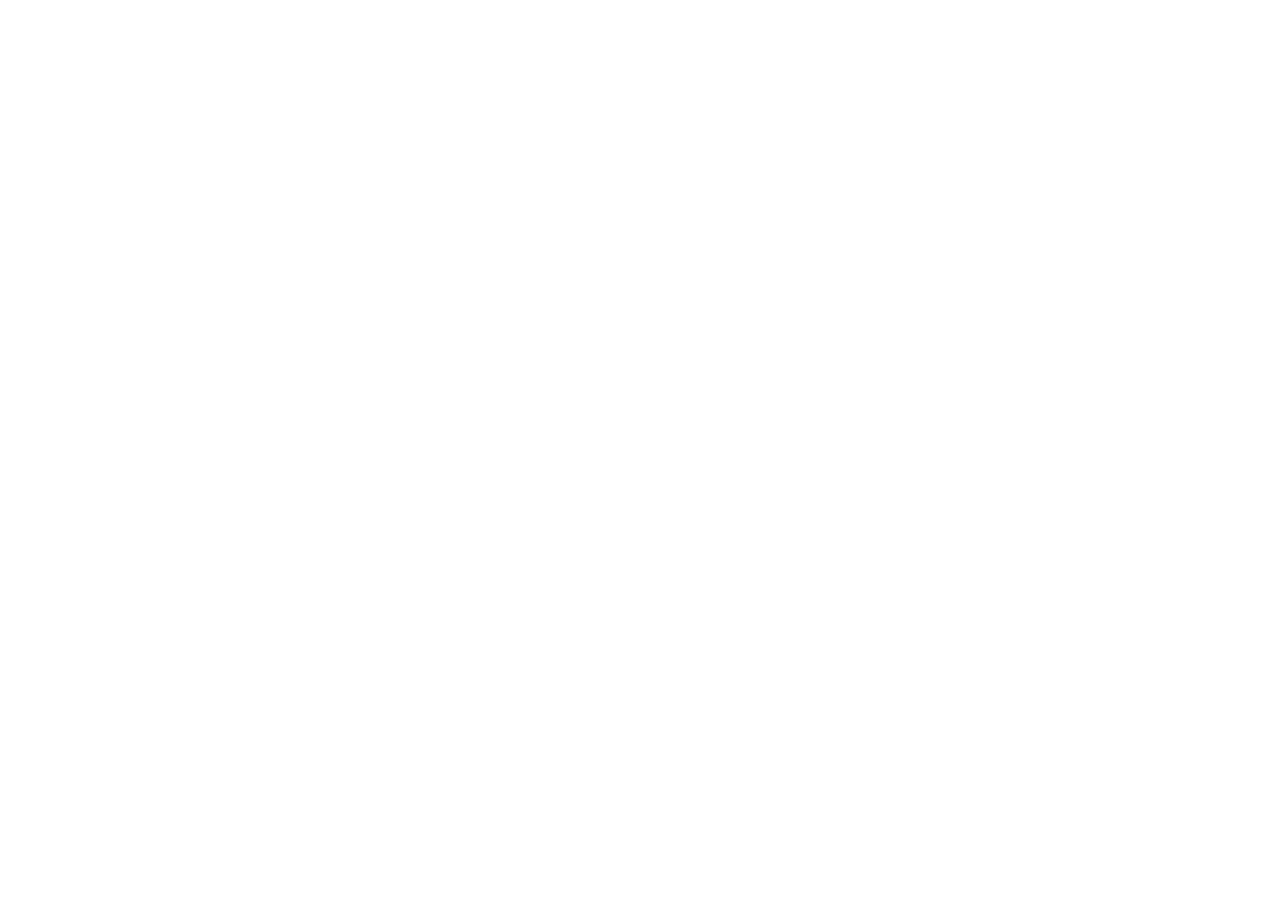
==== blogFrustacion.html @ e9436f27 "I made teh first css style, the header of the HTML and I added content to the README.md file" ====
<DOCTYPE html>
    <html>
        <head>
            <meta charset="UTF-8">
            <meta name="Description" content="Silfredo Mario Ibarra nacido en orihueca Magdalena, es estudiante de desarrollo web e inglés en platzi, apasionado por el aprendizaje y la tecnología">
            <meta name="robots" content="index, follow">
            <meta name="viewport" content="width=device-width, initial-scale=1.0">
            <title>Silfredo Ibarra</title>
            <link rel="stylesheet" href="css/style.css">
        </head>
    </html>
---- css/style.css ----
*{
    padding: 0;
    margin: 0;
    box-sizing: border-box;
}
html{
    font-size: 62.5%;
}
:root{
    --prymari-color: #15171A;
    --description-color: #738A94;
    --text-color: #FFFFFF;
    --principal-text-color: #434952;
    --description-perfil-color: #90A2AA;

    --H1-font: 5.5rem;
    --H2-font:4.2rem;
    --H3-font-title: 3.2rem;
    --H3-font-movil: 2.6rem;
    --description-font: 2.2rem;
    --biger-font: 1.8rem;
    --large-font:1.6rem;
    --nav-font:1.3rem;
    --small-font: 1.2rem;
}
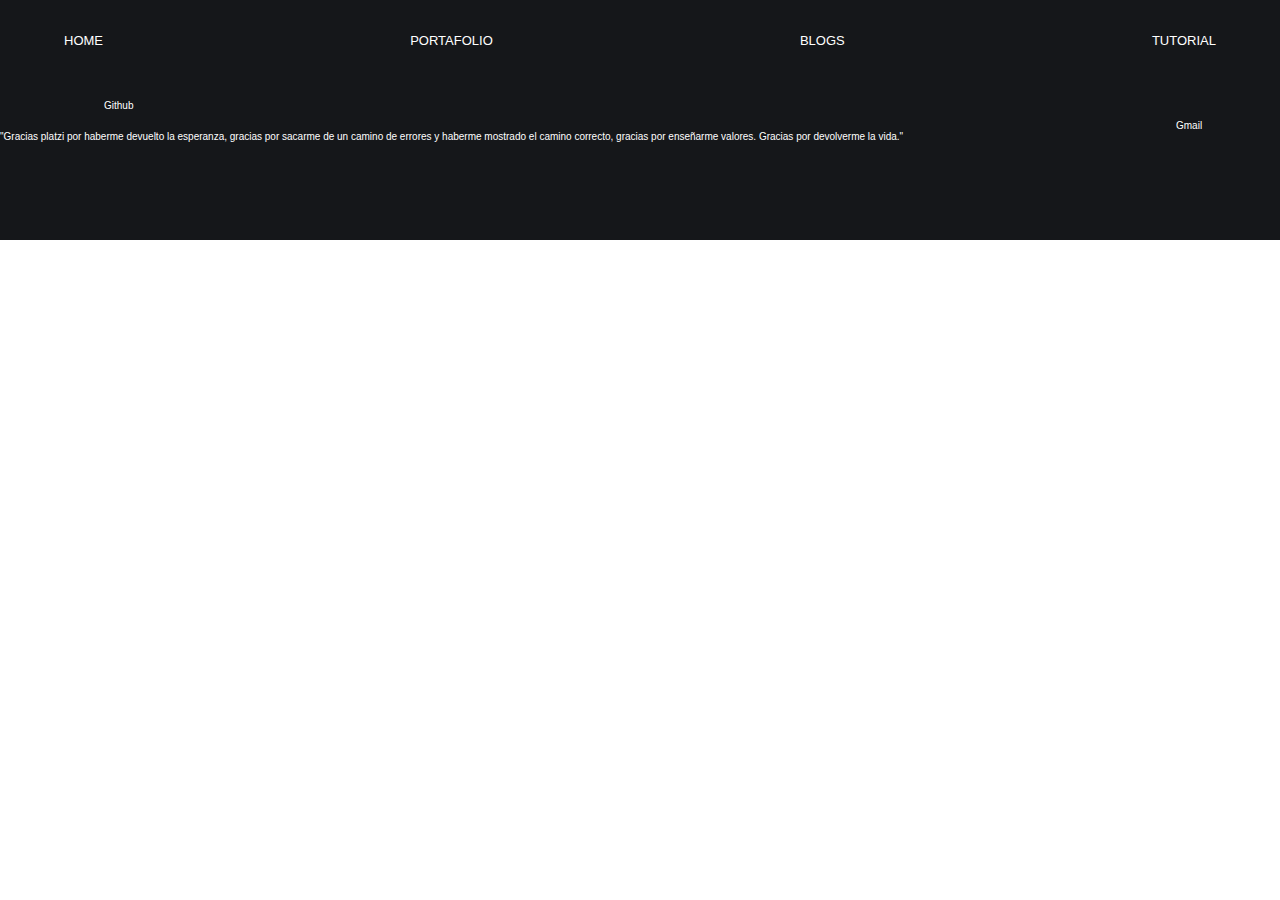
==== commit 965c264b: "here start the footer" ====
--- a/blogFrustacion.html
+++ b/blogFrustacion.html
@@ -8,4 +8,41 @@
             <title>Silfredo Ibarra</title>
             <link rel="stylesheet" href="css/style.css">
         </head>
+        <body>
+            <header>
+                <section>
+                    <picture>
+                        <img src="/asset/image/silfredo.png" alt="iMAGEN DE SILFREDO IBARRA">
+                    </picture>
+                    <p>SILFREDO IBARRA</p>
+                </section>
+                    <nav>
+                        <ul>
+                            <li>HOME</li>
+                            <li>PORTAFOLIO</li>
+                            <li>BLOGS</li>
+                            <li>TUTORIAL</li>
+                        </ul>
+                    </nav>
+            </header>
+            <main></main>
+            <footer>
+                <section class="footer__socialMedia">
+                    <div class="footer__socialMedia-firt">
+                        <div class="socialMedia__img"></div>
+                        <p>Github</p>
+                    </div>
+                    <div class="footer__socialMedia-second">
+                        <div class="socialMedia__img"></div>
+                        <p>Gmail</p>
+                    </div>
+                </section>
+                <section class="footer__gratitude">
+                    <p>
+                        "Gracias platzi por haberme devuelto la esperanza, gracias por sacarme de un camino de errores y haberme mostrado el camino correcto, gracias por enseñarme valores. Gracias por devolverme la vida."   
+                    </p>
+
+                </section>
+            </footer>
+        </body>
     </html>--- a/css/style.css
+++ b/css/style.css
@@ -5,6 +5,7 @@
 }
 html{
     font-size: 62.5%;
+    font-family: 'Inter', sans-serif;
 }
 :root{
     --prymari-color: #15171A;
@@ -12,6 +13,7 @@
     --text-color: #FFFFFF;
     --principal-text-color: #434952;
     --description-perfil-color: #90A2AA;
+    --border-color: #E6E9ED;
 
     --H1-font: 5.5rem;
     --H2-font:4.2rem;
@@ -22,4 +24,158 @@
     --large-font:1.6rem;
     --nav-font:1.3rem;
     --small-font: 1.2rem;
-}+}
+li{
+    list-style: none;
+}
+a{
+    text-decoration: none;
+}
+
+/* Here start the header*/
+
+header{
+    width: 100%;
+    height: 80px;
+    background-color: var(--prymari-color);
+    display: flex;
+}
+header section {
+    display: none;
+}
+header nav{
+    width: 90%;
+    height: 100%;
+    margin: 0 auto;
+}
+header nav ul{
+    display: flex;
+    width: 100%;
+    height: 100%;
+    justify-content: space-between;
+    align-items: center;
+}
+header nav ul li{
+    color: var(--text-color);
+    font-size: 1.3rem;
+}
+
+/* Here start the main */
+
+.main__home{
+    width: 90%;
+    margin: 0 auto;
+}
+.main__home .home__aboutme{
+    width: 100%;
+    display: grid;
+    place-items: center;
+    margin-top: 30px;
+    padding-bottom: 20px;
+    border-bottom: 1px solid var(--border-color);
+}
+.home__aboutme-image{
+    width: 100%;
+    display: flex;
+    justify-content: center;
+}
+.home__aboutme-title{
+    font-size: 2.2rem;
+    color: var(--prymari-color);
+    font-weight: 600;
+    margin-top: 20px;
+}
+.home_aboutme-description{
+    font-size: 1.8rem;
+    line-height: 24px;
+    color: var(--description-color);
+    margin-top: 20px;
+    text-align: center;
+}
+
+/*These lines of code is to recycle code*/ 
+
+.title__card {
+    font-size: 2.2rem;
+    font-weight: 600;
+    color: var(--prymari-color);
+    margin-bottom: 20px;
+}
+.picture__card{
+    width: 100%;
+    height: 200px;
+}
+.img{
+    width: 100%;
+    height: 100%;
+    object-fit: cover;
+}
+.subtitle__card{
+    font-size: 1.8rem;
+    font-weight: 400;
+    color: var(--prymari-color);
+    margin: 10 0 10 0;
+}
+.description__card{
+    font-size: 1.6rem;
+    font-weight: 400;
+    line-height: 24px;
+    color: var(--description-color);
+}
+.button{
+    width: 100px;
+    height: 40px;
+    margin-top: 10px;
+    border-radius: 8px;
+    background-color: var(--border-color);
+    border: 1px solid var(--prymari-color);
+    text-align: center;
+    font-size: 1.2rem;
+    padding: 12px;
+    color: var(--prymari-color);
+}
+
+.home__meblog, .home__bestproject{
+    margin-top: 30px;
+    display: grid;
+    place-content: center;
+    padding-bottom: 20px;
+    border-bottom: 1px solid var(--border-color);
+}
+
+/*Footer code starts here*/
+
+footer{
+    width: 100%;
+    height: 160px;
+    background-color: var(--prymari-color);
+    display: flex;
+    flex-direction: column;
+}
+.footer__socialMedia{
+    margin: 0 auto;
+    display: flex;
+    justify-content: space-between;
+    width: 90%;
+}
+.footer__socialMedia-firt{
+    display: flex;
+    align-items: center;
+}
+.footer__socialMedia-firt .socialMedia__img{
+    background-image: url("https://img.icons8.com/cute-clipart/344/github.png");
+}
+.footer__socialMedia-second .socialMedia__img{
+    background-image: url("https://img.icons8.com/color/344/gmail-new.png");
+}
+.socialMedia__img{
+    width: 40px;
+    height: 40px;
+    background-position: center;
+    background-size: cover;
+    background-repeat: no-repeat;
+}
+footer p{
+    color: white;
+}
+
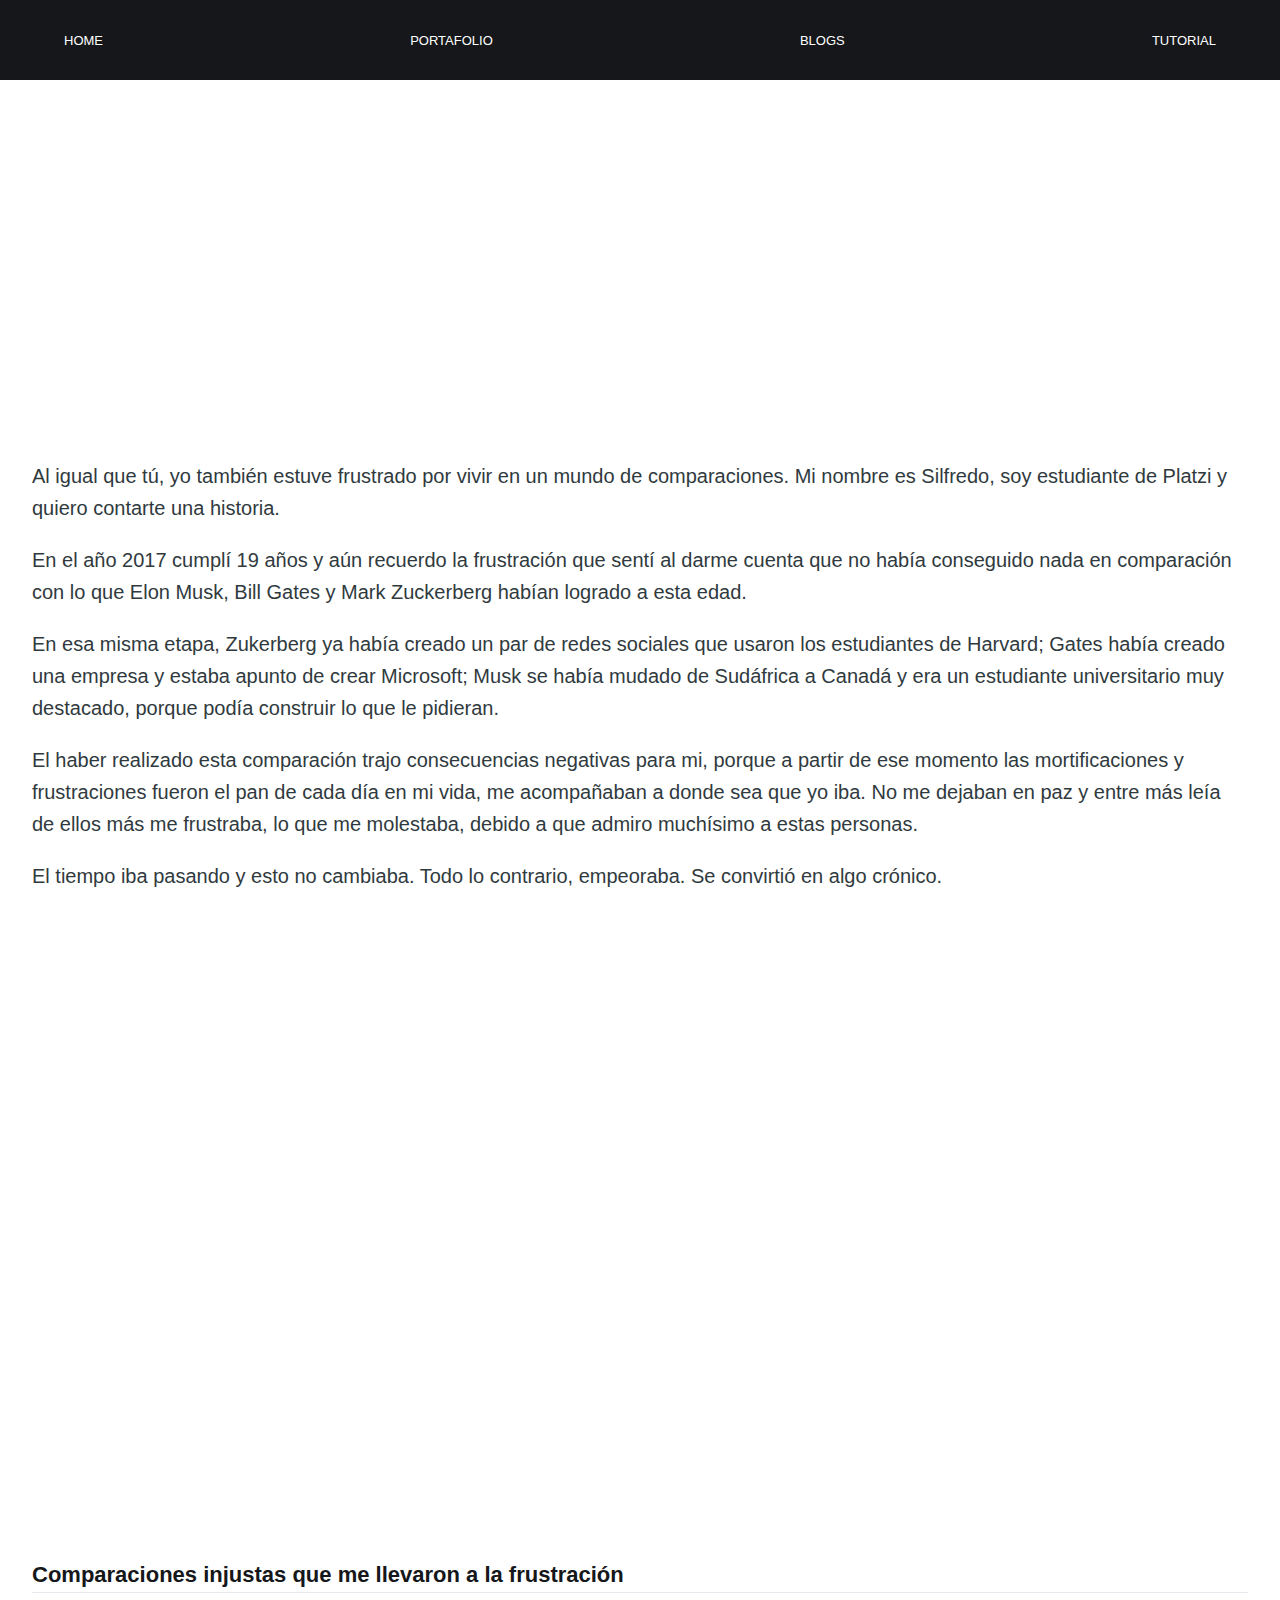
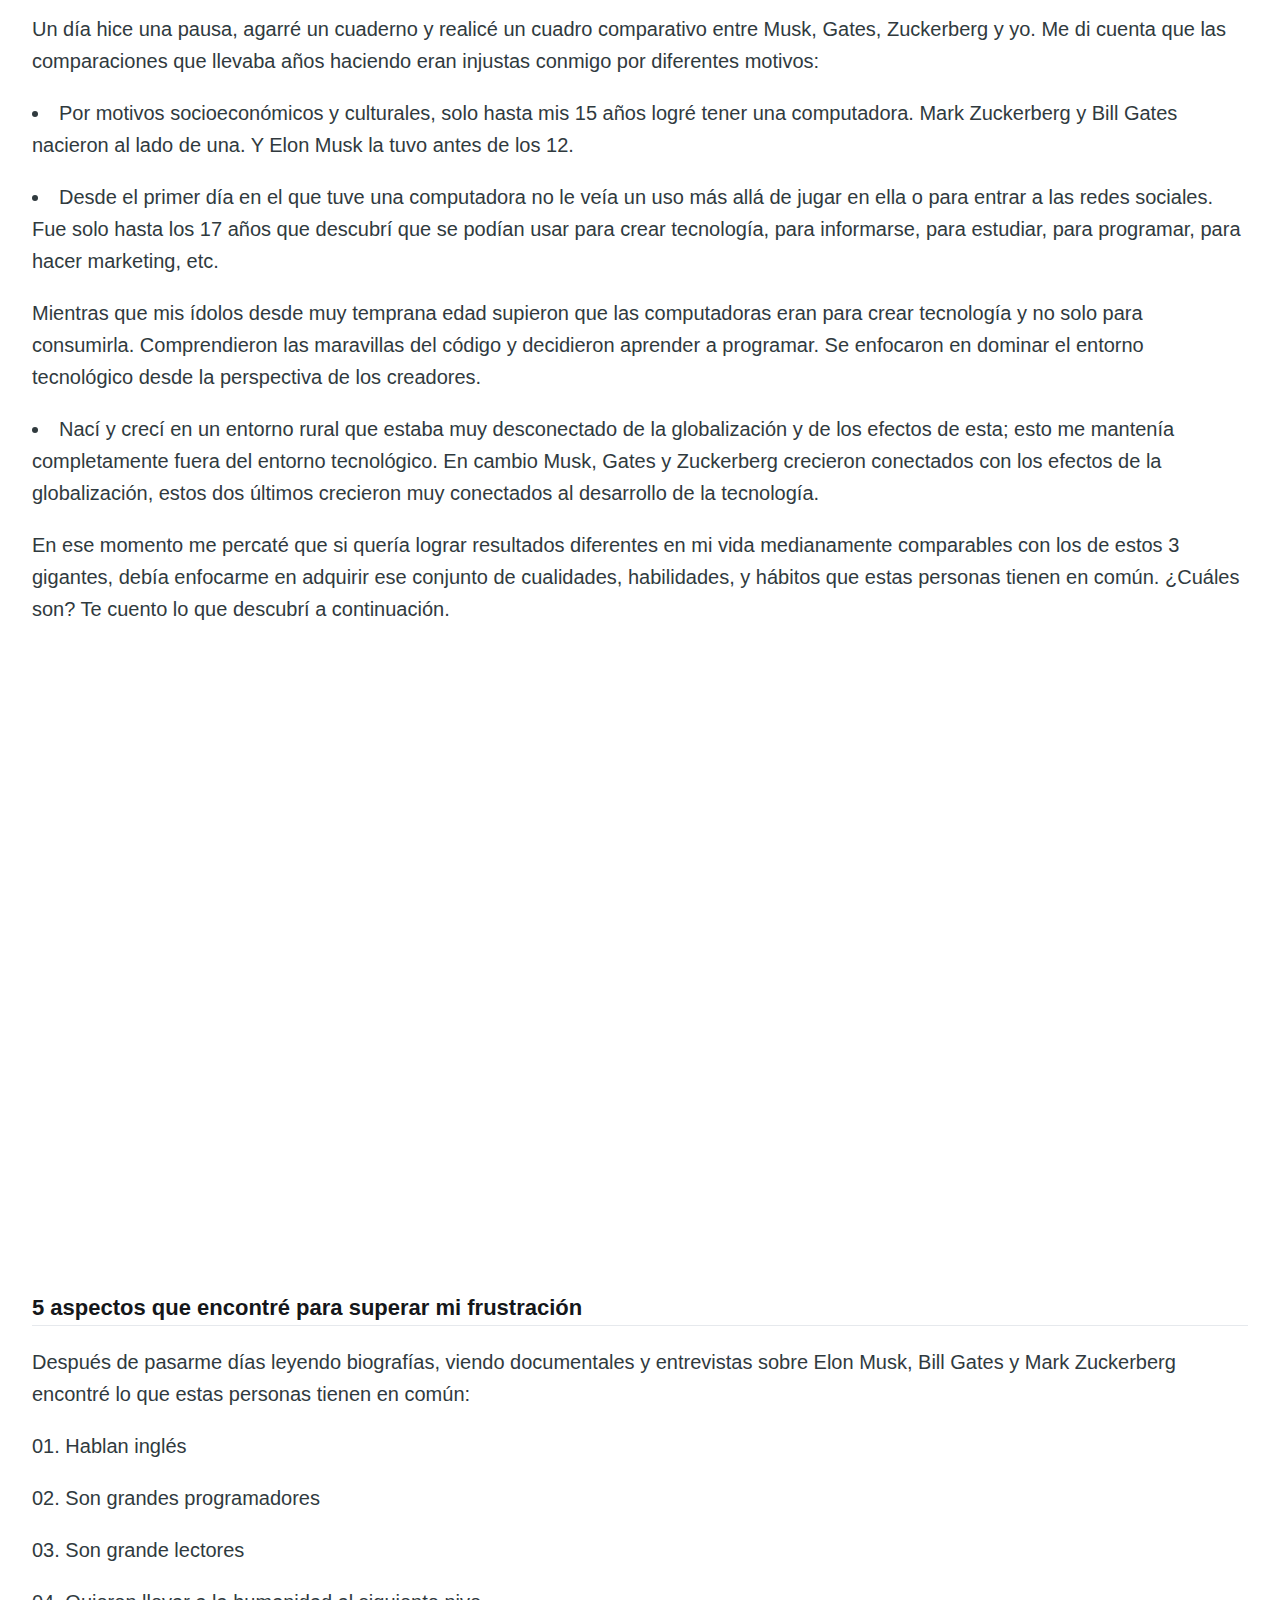
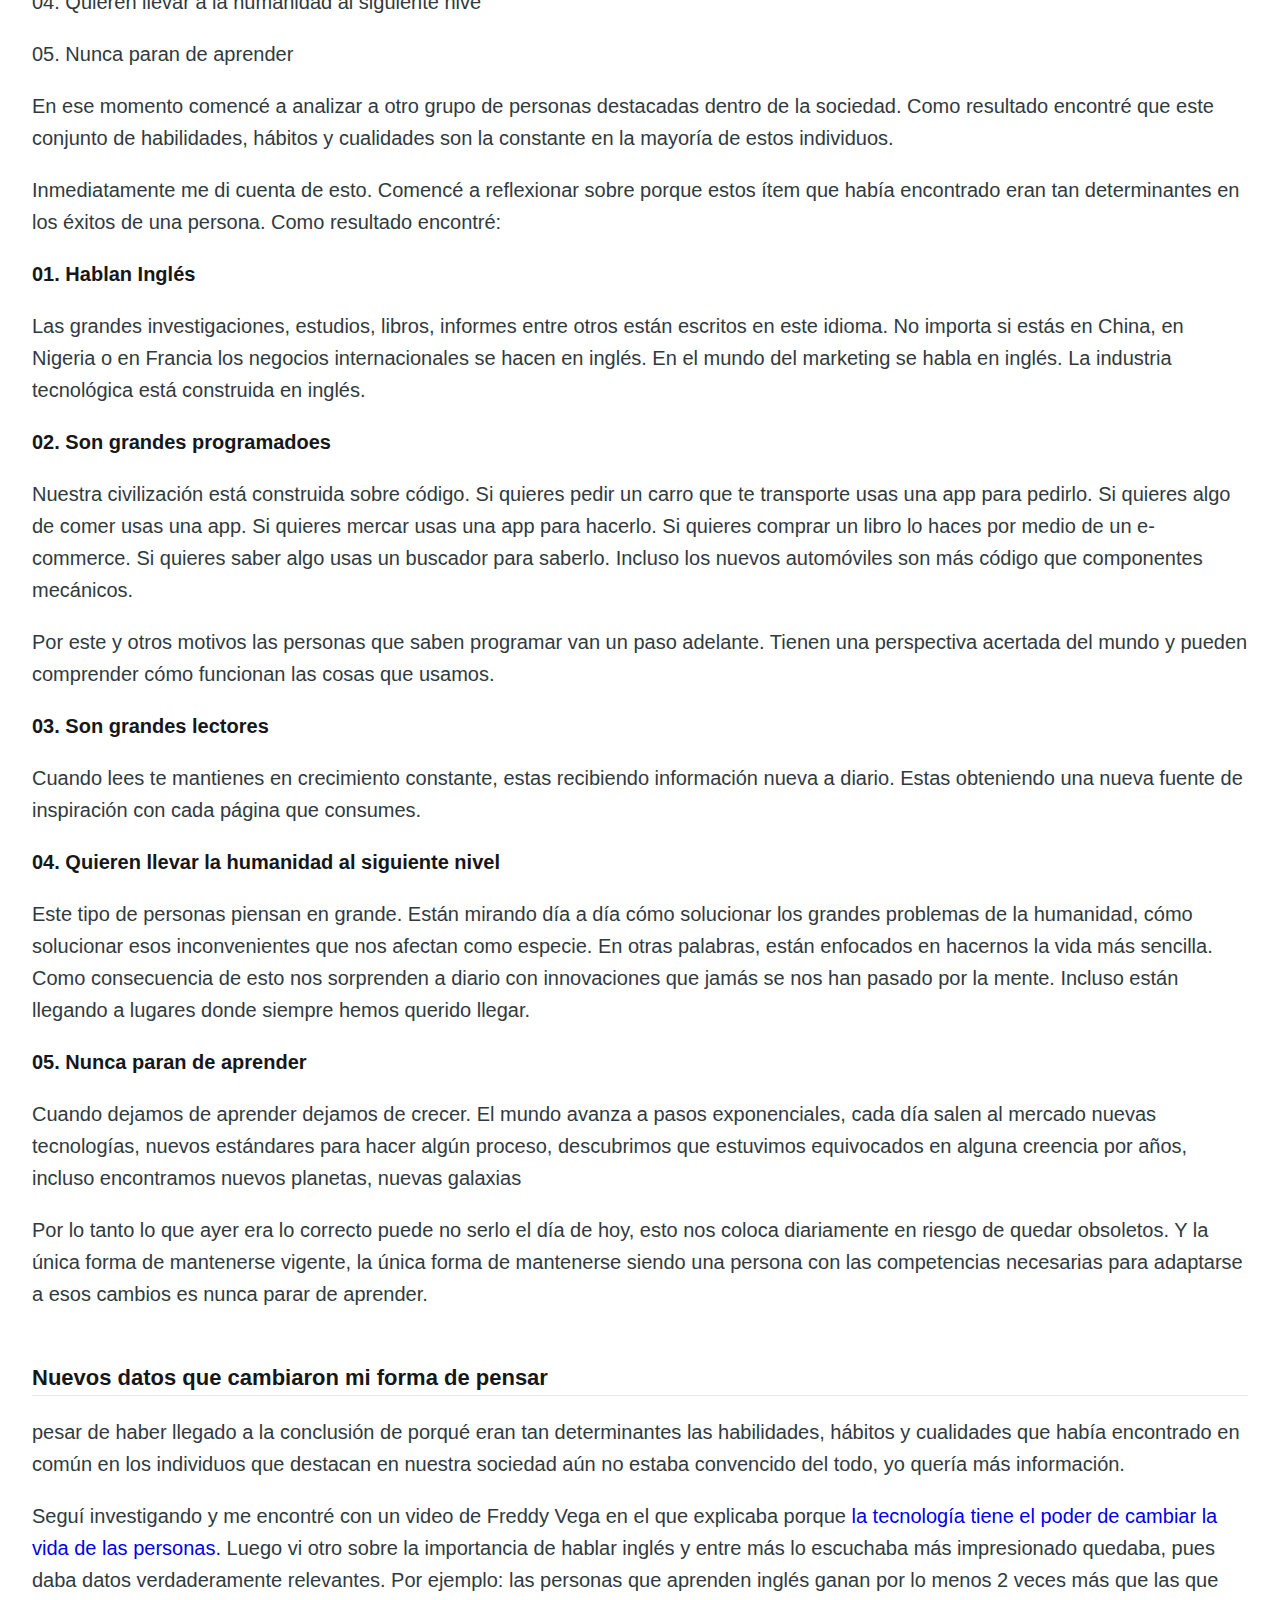
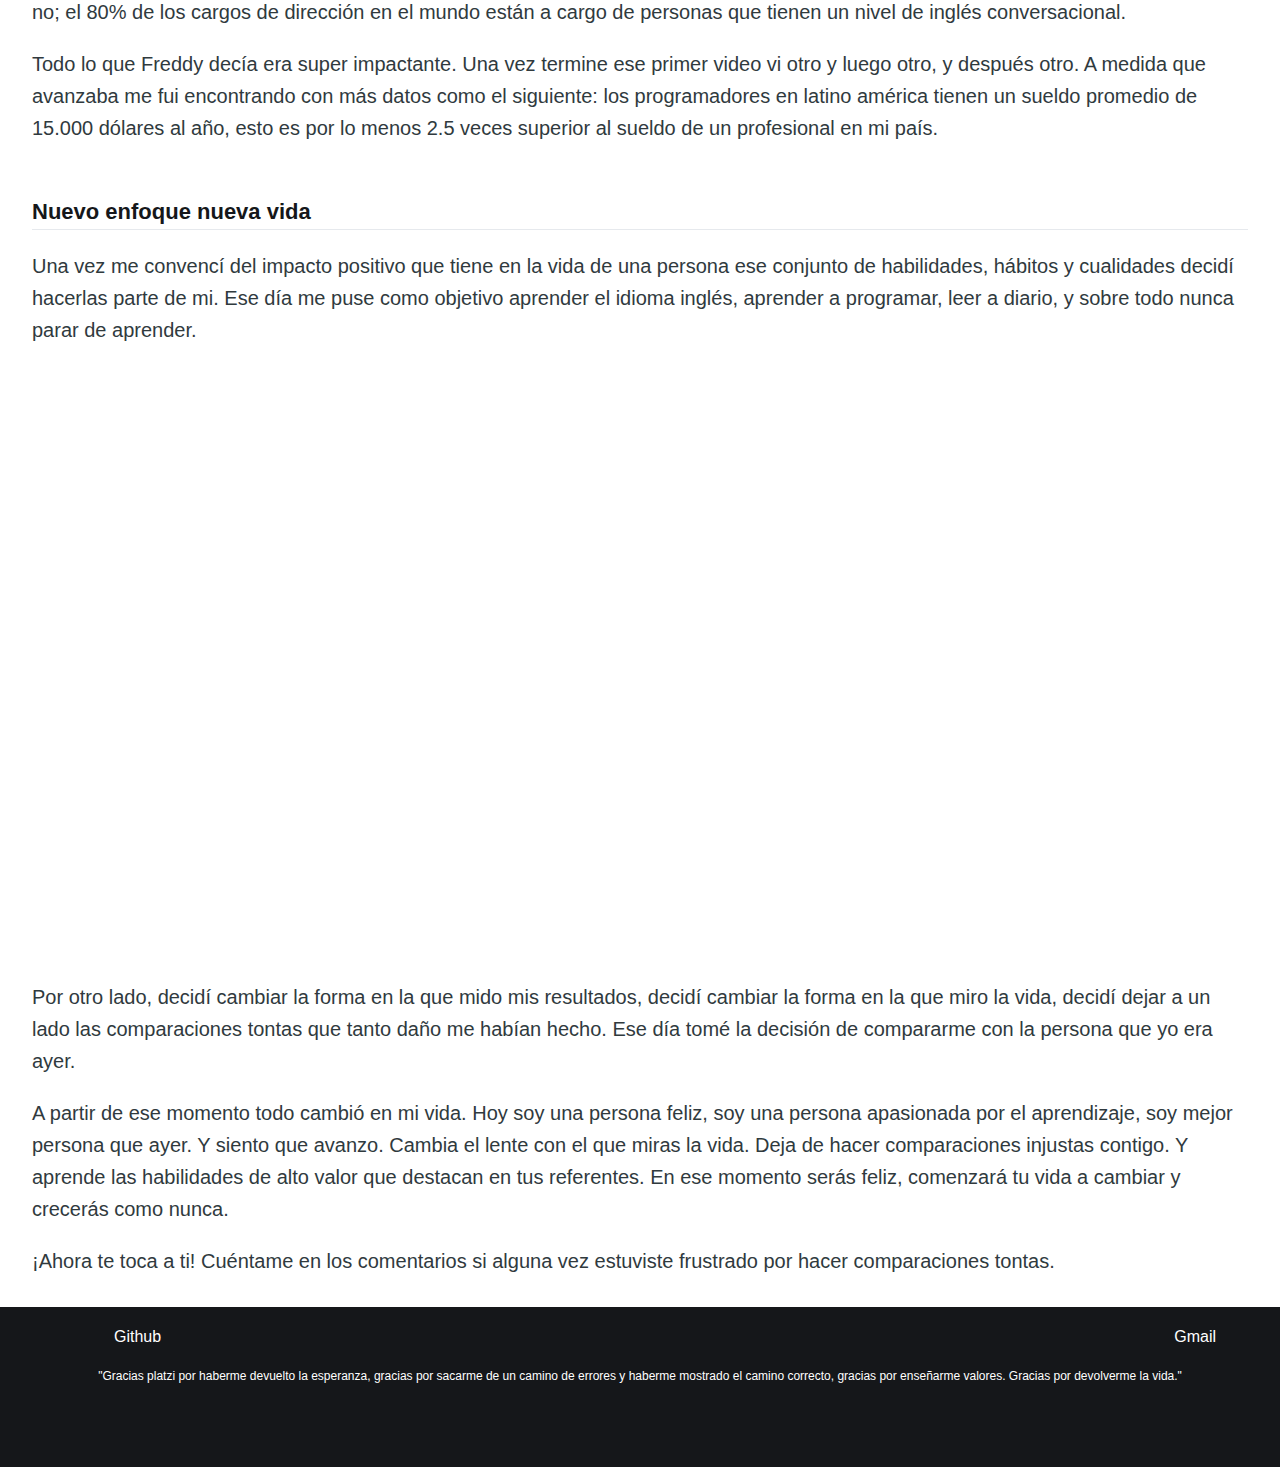
==== commit 77ea81fc: "I finish the style for frustrationBlog" ====
--- a/blogFrustacion.html
+++ b/blogFrustacion.html
@@ -5,7 +5,8 @@
             <meta name="Description" content="Silfredo Mario Ibarra nacido en orihueca Magdalena, es estudiante de desarrollo web e inglés en platzi, apasionado por el aprendizaje y la tecnología">
             <meta name="robots" content="index, follow">
             <meta name="viewport" content="width=device-width, initial-scale=1.0">
-            <title>Silfredo Ibarra</title>
+            <title>
+                5 factores que me ayudaron a superar la frustración y las comparaciones injustas</title>
             <link rel="stylesheet" href="css/style.css">
         </head>
         <body>
@@ -25,7 +26,114 @@
                         </ul>
                     </nav>
             </header>
-            <main></main>
+            <main class="main__alcoholismo">
+
+                <section class="alcoholimos">
+
+                    <div class="alcoholismo__coverpage">
+
+                        <div class="alcoholismo__coverPage-content">
+                            <h2 >5 factores que me ayudaron a superar la frustraciòn y las comparaciones injustas</h2>
+                        </div>
+
+                    </div>
+
+                    <div class="alcoholismo__content">
+
+                        
+                        <p>Al igual que tú, yo también estuve frustrado por vivir en un mundo de comparaciones. Mi nombre es Silfredo, soy estudiante de Platzi y quiero contarte una historia.</p>
+        
+                        <p>En el año 2017 cumplí 19 años y aún recuerdo la frustración que sentí al darme cuenta que no había conseguido nada en comparación con lo que Elon Musk, Bill Gates y Mark Zuckerberg habían logrado a esta edad.</p>
+                        
+                        <p>En esa misma etapa, Zukerberg ya había creado un par de redes sociales que usaron los estudiantes de Harvard; Gates había creado una empresa y estaba apunto de crear Microsoft; Musk se había mudado de Sudáfrica a Canadá y era un estudiante universitario muy destacado, porque podía construir lo que le pidieran.</p>
+        
+                        <p>El haber realizado esta comparación trajo consecuencias negativas para mi, porque a partir de ese momento las mortificaciones y frustraciones fueron el pan de cada día en mi vida, me acompañaban a donde sea que yo iba. No me dejaban en paz y entre más leía de ellos más me frustraba, lo que me molestaba, debido a que admiro muchísimo a estas personas.</p>
+        
+                        <p>El tiempo iba pasando y esto no cambiaba. Todo lo contrario, empeoraba. Se convirtió en algo crónico.</p>
+        
+                        <div class="alcoholismo__content-background"></div>
+        
+                        <h3>Comparaciones injustas que me llevaron a la frustración</h3>
+        
+                        <p>Un día hice una pausa, agarré un cuaderno y realicé un cuadro comparativo entre Musk, Gates, Zuckerberg y yo. Me di cuenta que las comparaciones que llevaba años haciendo eran injustas conmigo por diferentes motivos:</p>
+        
+                        <p><li>Por motivos socioeconómicos y culturales, solo hasta mis 15 años logré tener una computadora. Mark Zuckerberg y Bill Gates nacieron al lado de una. Y Elon Musk la tuvo antes de los 12.</li></p>
+        
+                        <p><li>Desde el primer día en el que tuve una computadora no le veía un uso más allá de jugar en ella o para entrar a las redes sociales. Fue solo hasta los 17 años que descubrí que se podían usar para crear tecnología, para informarse, para estudiar, para programar, para hacer marketing, etc.</li></p>
+        
+                        <p>Mientras que mis ídolos desde muy temprana edad supieron que las computadoras eran para crear tecnología y no solo para consumirla. Comprendieron las maravillas del código y decidieron aprender a programar. Se enfocaron en dominar el entorno tecnológico desde la perspectiva de los creadores.</p>
+        
+                        <p><li>Nací y crecí en un entorno rural que estaba muy desconectado de la globalización y de los efectos de esta; esto me mantenía completamente fuera del entorno tecnológico. En cambio Musk, Gates y Zuckerberg crecieron conectados con los efectos de la globalización, estos dos últimos crecieron muy conectados al desarrollo de la tecnología.</li></p>
+        
+                        <p>En ese momento me percaté que si quería lograr resultados diferentes en mi vida medianamente comparables con los de estos 3 gigantes, debía enfocarme en adquirir ese conjunto de cualidades, habilidades, y hábitos que estas personas tienen en común. ¿Cuáles son? Te cuento lo que descubrí a continuación.</p>
+        
+                        <div class="alcoholismo__content-background"></div>
+        
+                        <h3>5 aspectos que encontré para superar mi frustración</h3>
+        
+                        <p>Después de pasarme días leyendo biografías, viendo documentales y entrevistas sobre Elon Musk, Bill Gates y Mark Zuckerberg encontré lo que estas personas tienen en común:</p>
+        
+                        <ol>
+                            <li>Hablan inglés</li>
+                            <li>Son grandes programadores</li>
+                            <li>Son grande lectores</li>
+                            <li>Quieren llevar a la humanidad al siguiente nive</li>
+                            <li>Nunca paran de aprender</li>
+                        </ol>
+        
+                        <p>En ese momento comencé a analizar a otro grupo de personas destacadas dentro de la sociedad. Como resultado encontré que este conjunto de habilidades, hábitos y cualidades son la constante en la mayoría de estos individuos.</p>
+        
+                        <p>Inmediatamente me di cuenta de esto. Comencé a reflexionar sobre porque estos ítem que había encontrado eran tan determinantes en los éxitos de una persona. Como resultado encontré:</p>
+        
+                        <ol class="alcoholismo__content-skillDevelopment">
+                            <li>Hablan Inglés</li>
+                            <p>Las grandes investigaciones, estudios, libros, informes entre otros están escritos en este idioma. No importa si estás en China, en Nigeria o en Francia los negocios internacionales se hacen en inglés. En el mundo del marketing se habla en inglés. La industria tecnológica está construida en inglés.</p>
+        
+                            <li>Son grandes programadoes</li>
+                            <p>Nuestra civilización está construida sobre código. Si quieres pedir un carro que te transporte usas una app para pedirlo. Si quieres algo de comer usas una app. Si quieres mercar usas una app para hacerlo. Si quieres comprar un libro lo haces por medio de un e-commerce. Si quieres saber algo usas un buscador para saberlo. Incluso los nuevos automóviles son más código que componentes mecánicos.</p>
+        
+                            <p>Por este y otros motivos las personas que saben programar van un paso adelante. Tienen una perspectiva acertada del mundo y pueden comprender cómo funcionan las cosas que usamos.</p>
+        
+                            <li>Son grandes lectores</li>
+        
+                            <p>Cuando lees te mantienes en crecimiento constante, estas recibiendo información nueva a diario. Estas obteniendo una nueva fuente de inspiración con cada página que consumes.</p>
+        
+                            <li>Quieren llevar la humanidad al siguiente nivel</li>
+                            <p>Este tipo de personas piensan en grande. Están mirando día a día cómo solucionar los grandes problemas de la humanidad, cómo solucionar esos inconvenientes que nos afectan como especie. En otras palabras, están enfocados en hacernos la vida más sencilla.
+                                Como consecuencia de esto nos sorprenden a diario con innovaciones que jamás se nos han pasado por la mente. Incluso están llegando a lugares donde siempre hemos querido llegar.</p>
+        
+                            <li>Nunca paran de aprender</li>
+                            <p>Cuando dejamos de aprender dejamos de crecer. El mundo avanza a pasos exponenciales, cada día salen al mercado nuevas tecnologías, nuevos estándares para hacer algún proceso, descubrimos que estuvimos equivocados en alguna creencia por años, incluso encontramos nuevos planetas, nuevas galaxias</p>
+        
+                            <p>Por lo tanto lo que ayer era lo correcto puede no serlo el día de hoy, esto nos coloca diariamente en riesgo de quedar obsoletos. Y la única forma de mantenerse vigente, la única forma de mantenerse siendo una persona con las competencias necesarias para adaptarse a esos cambios es nunca parar de aprender.</p>
+        
+                            
+                        </ol>
+        
+                        <h3>Nuevos datos que cambiaron mi forma de pensar</h3>
+                            <p> pesar de haber llegado a la conclusión de porqué eran tan determinantes las habilidades, hábitos y cualidades que había encontrado en común en los individuos que destacan en nuestra sociedad aún no estaba convencido del todo, yo quería más información.</p>
+        
+                            <p>Seguí investigando y me encontré con un video de Freddy Vega en el que explicaba porque <a href="https://www.youtube.com/watch?v=sauDgFSUmsM">la tecnología tiene el poder de cambiar la vida de las personas.</a>  Luego vi otro sobre la importancia de hablar inglés y entre más lo escuchaba más impresionado quedaba, pues daba datos verdaderamente relevantes. Por ejemplo: las personas que aprenden inglés ganan por lo menos 2 veces más que las que no; el 80% de los cargos de dirección en el mundo están a cargo de personas que tienen un nivel de inglés conversacional.</p>
+        
+                            <p>Todo lo que Freddy decía era super impactante. Una vez termine ese primer video vi otro y luego otro, y después otro. A medida que avanzaba me fui encontrando con más datos como el siguiente: los programadores en latino américa tienen un sueldo promedio de 15.000 dólares al año, esto es por lo menos 2.5 veces superior al sueldo de un profesional en mi país.</p>
+        
+                            <h3>Nuevo enfoque nueva vida</h3>
+        
+                            <p>Una vez me convencí del impacto positivo que tiene en la vida de una persona ese conjunto de habilidades, hábitos y cualidades decidí hacerlas parte de mi. Ese día me puse como objetivo aprender el idioma inglés, aprender a programar, leer a diario, y sobre todo nunca parar de aprender.</p>
+        
+        
+                            <div class="alcoholismo__content-background"></div>
+        
+                            <p>Por otro lado, decidí cambiar la forma en la que mido mis resultados, decidí cambiar la forma en la que miro la vida, decidí dejar a un lado las comparaciones tontas que tanto daño me habían hecho. Ese día tomé la decisión de compararme con la persona que yo era ayer.</p>
+        
+                            <p>A partir de ese momento todo cambió en mi vida. Hoy soy una persona feliz, soy una persona apasionada por el aprendizaje, soy mejor persona que ayer. Y siento que avanzo. Cambia el lente con el que miras la vida. Deja de hacer comparaciones injustas contigo. Y aprende las habilidades de alto valor que destacan en tus referentes. En ese momento serás feliz, comenzará tu vida a cambiar y crecerás como nunca.</p>
+        
+                            <p>¡Ahora te toca a ti! Cuéntame en los comentarios si alguna vez estuviste frustrado por hacer comparaciones tontas.</p>
+                    </div>
+
+                </section>
+               
+            </main>
             <footer>
                 <section class="footer__socialMedia">
                     <div class="footer__socialMedia-firt">
--- a/css/style.css
+++ b/css/style.css
@@ -14,6 +14,7 @@
     --principal-text-color: #434952;
     --description-perfil-color: #90A2AA;
     --border-color: #E6E9ED;
+    --content-color: #303a3e;
 
     --H1-font: 5.5rem;
     --H2-font:4.2rem;
@@ -25,15 +26,16 @@
     --nav-font:1.3rem;
     --small-font: 1.2rem;
 }
-li{
-    list-style: none;
-}
+
 a{
     text-decoration: none;
 }
 
 /* Here start the header*/
 
+header li{
+    list-style: none;
+}
 header{
     width: 100%;
     height: 80px;
@@ -62,7 +64,7 @@
 
 /* Here start the main */
 
-.main__home{
+.main__home, .main__portafolio, .main__blogs, .main__tutorial, .main__alcoholismo{
     width: 90%;
     margin: 0 auto;
 }
@@ -143,6 +145,71 @@
     border-bottom: 1px solid var(--border-color);
 }
 
+/* Here start the statistics tablet */
+
+.home__statistics{
+    width: 100%;
+    height: auto;
+    margin-top: 20px;
+}
+.home__statistics-title{
+    color: var(--prymari-color);
+    font-size: 2.0rem;
+}
+.home__statistics-table{
+    margin: 20px 0;
+    width: 100%;
+    height: 200px;
+    display: grid;
+    grid-template-columns: 2fr 1fr;
+    grid-template-rows: repeat(5, 40px);
+    border: 1px solid var(--description-perfil-color);
+    border-radius: 12px;
+}
+
+.home__statistics-table p{
+  width: 100%;
+  text-align: center;
+  border-bottom: 1px solid var(--description-perfil-color);
+  padding-top: 10px;
+  color: var(--prymari-color);
+  font-size: 1.4rem;
+}
+
+.home__statistics-table p:nth-child(1){
+    grid-column: 1 / 2;
+    grid-row: 1 / 2;
+    border-right: 1px solid var(--description-perfil-color);
+}
+
+.home__statistics-table p:nth-child(2){
+    grid-column: 1 / 2;
+    grid-row: 2 / 3;
+    border-right: 1px solid var(--description-perfil-color);
+}
+
+.home__statistics-table p:nth-child(3){
+    grid-column: 1 / 2;
+    grid-row: 3 / 4;
+    border-right: 1px solid var(--description-perfil-color);
+}
+
+.home__statistics-table p:nth-child(4){
+    grid-column: 1 / 2;
+    grid-row: 4 / 5;
+    border-right: 1px solid var(--description-perfil-color);
+}
+
+.home__statistics-table p:nth-child(5){
+    grid-column: 1 / 2;
+    grid-row: 5 / 6;
+    border: none;
+    border-right: 1px solid var(--description-perfil-color);
+}
+.home__statistics-table p:nth-child(10){
+    border: none;
+}
+
 /*Footer code starts here*/
 
 footer{
@@ -154,6 +221,7 @@
 }
 .footer__socialMedia{
     margin: 0 auto;
+    margin-top: 10px;
     display: flex;
     justify-content: space-between;
     width: 90%;
@@ -162,11 +230,27 @@
     display: flex;
     align-items: center;
 }
+.footer__socialMedia-firt p{
+   color: var(--text-color);
+   font-size: 1.6rem;
+   margin-left: 10px;
+}
 .footer__socialMedia-firt .socialMedia__img{
     background-image: url("https://img.icons8.com/cute-clipart/344/github.png");
 }
 .footer__socialMedia-second .socialMedia__img{
     background-image: url("https://img.icons8.com/color/344/gmail-new.png");
+}
+
+.footer__socialMedia-second {
+    display: flex;
+    align-items: center;
+}
+
+.footer__socialMedia-second p{
+    color: var(--text-color);
+    font-size: 1.6rem;
+    margin-left: 10px;
 }
 .socialMedia__img{
     width: 40px;
@@ -179,3 +263,223 @@
     color: white;
 }
 
+.footer__gratitude{
+    width: 90%;
+    margin: 0 auto;
+    margin-top: 10px;
+}
+
+.footer__gratitude p{
+    font-size: 1.2rem;
+    line-height: 18px;
+    color: var(--text-color);
+    text-align: center;
+}
+
+/* Here start the portafolio main */
+
+.portafolio__proyectos{
+    padding-bottom: 20px;
+    border-bottom: 1px solid var(--border-color);
+}
+
+.portafolio__proyectos-card{
+    height: auto;
+    margin-bottom: 30px;
+}
+
+.portafolio__title {
+    font-size: 2.2rem;
+    font-weight: 500;
+    margin-top: 30px;
+    color: var(--prymari-color);
+}
+.portafolio__proyectos{
+    margin-top: 30px;
+    margin-bottom: 30px;
+}
+
+.portafolio__proyectos-card .proyectos__card-image, .blogs__fiveFactors-image, .blogs__fourReasons-image, .tutorial__ubuntuFile-image, .tutorial__myLiveServer-image{
+    width: 100%;
+    height: 200px;
+    background-repeat: no-repeat;
+    background-position: center;
+    background-size: cover;
+}
+.proyecto__nasaWebsite-image{
+    background-image: url("https://i.postimg.cc/bvWgq99g/Nasa-website-1.png");
+}
+.proyecto__legoWebsite-image{
+    background-image: url("https://i.postimg.cc/T36Y4KL4/Lego-website-1.png");
+}
+.proyecto__nftcard-image{
+    background-image: url("https://i.postimg.cc/bNQqkqCH/nftcard-1.png");
+}
+.proyecto__resumenDeCompra-image{
+    background-image: url("https://i.postimg.cc/9M6jwkyn/resumen-de-compra-1.png");
+}
+.proyectos__card-button{
+    margin-top: 20px;
+}
+
+.description__card{
+    margin-bottom: 30px;
+}
+
+.portafolio__gratitude{
+    padding-bottom: 20px;
+    border-bottom: 1px solid var(--border-color);
+}
+
+.portafolio__gratitude-title{
+    font-size: 2.2rem;
+    color: var(--prymari-color);
+    font-weight: 500;
+    text-align: center;
+}
+
+.portafolio__gratitude-description{
+    font-size: 1.6rem;
+    color: var(--description-perfil-color);
+    text-align: center;
+    margin-top: 20px;
+}
+
+.portafolio__technology{
+    margin-bottom: 30px;
+    margin-top: 20px;
+}
+
+.portafolio__technology-title{
+    font-size: 2.2rem;
+    color: var(--prymari-color);
+    font-weight: 500;
+    text-align: center;
+}
+
+.portafolio__technology-used li{
+    font-size: 1.6rem;
+    color: var(--prymari-color);
+    line-height: 24px;
+    list-style: disc ;
+    list-style-position: inside;
+}
+
+/* Here start blogs page */
+
+.main__blogs-title, .main__tutorial-title{
+    font-size: 2.2rem;
+    color: var(--prymari-color);
+    margin: 30px 0px;
+}
+
+.blogs__fiveFactors-image{
+    background-image: url("https://images.pexels.com/photos/3244604/pexels-photo-3244604.jpeg?auto=compress&cs=tinysrgb&dpr=2&h=650&w=940");
+}
+
+.blogs__fourReasons-image{
+    background-image: url("https://cdn.pixabay.com/photo/2014/08/26/20/08/man-428392_960_720.jpg");
+}
+
+.blogs__fourReasons-card {
+    margin: 30px 0;
+}
+
+/* Here start the tutorial page */
+
+.tutorial__ubuntuFile-image{
+    background-image: url("https://i.postimg.cc/2jM0S08J/ubuntu.jpg");
+}
+
+.tutorial__myLiveServer-image{
+    background-image: url("https://i.postimg.cc/T2D4mzSG/la-copia.jpg");
+}
+
+.tutorial__ubuntuFile-card {
+    margin: 30px 0px;
+}
+
+/* Here start the fivefactore blog */
+
+.main__alcoholismo{
+    width: 100%;
+}
+.main__alcoholismo li {
+    list-style-position: inside;
+    font-size: 2rem;
+    font-weight: 400;
+    line-height: 32px;
+    color: var(--content-color);
+    margin-top: 20px;
+}
+.alcoholimos{
+    width: 100%;
+}
+.alcoholismo__content ol {
+    list-style-type: decimal-leading-zero;
+}
+.alcoholismo__content-background{
+    width: 100%;
+    height: 585px;
+    background-size: cover;
+    background-position: center;
+    background-repeat: no-repeat;
+    margin-top: 30px;
+}
+.alcoholismo__coverPage-content{
+    width: 100%;
+    height: 350px;
+    background-image: url("https://images.pexels.com/photos/3244604/pexels-photo-3244604.jpeg?auto=compress&cs=tinysrgb&dpr=2&h=650&w=940");
+    background-repeat: no-repeat;
+    background-position: center;
+    background-size: cover;
+    display: flex;
+    align-items: center;
+}
+.alcoholismo__coverPage-content h2{
+    color: var(--text-color);
+    font-weight: 700;
+    font-size: 2.6rem;
+    line-height: 36px;
+    text-align: center;
+}
+.alcoholismo__content{
+    margin: 0 auto;
+    margin-top: 30px;
+    margin-bottom: 30px;
+    width: 95%;
+    
+}
+.alcoholismo__content h3{
+    font-size: 2.2rem;
+    font-weight: 700;
+    line-height: 35px;
+    color: var(--prymari-color);
+    border-bottom: 1px solid var(--border-color);
+    margin-top: 50px;
+}
+
+.alcoholismo__content p{
+    font-size: 2rem;
+    font-weight: 400;
+    line-height: 32px;
+    color: var(--content-color);
+    margin-top: 20px;
+}
+.alcoholismo__content-skillDevelopment li {
+    font-size: 2rem;
+    line-height: 32px;
+    font-weight: 700;
+    color: var(--prymari-color);
+}
+
+.alcoholismo__content div:nth-child(6){
+    background-image: url("https://images.pexels.com/photos/897817/pexels-photo-897817.jpeg?auto=compress&cs=tinysrgb&dpr=2&h=650&w=940");
+}
+.alcoholismo__content div:nth-child(20){
+    background-image: url("https://static.platzi.com/media/user_upload/5%20claves%20que%20me%20ayudaron%20a%20superar%20la%20frustracion-401c7f9e-2115-40bd-baa2-a82a02637fb0.jpg");
+}
+.alcoholismo__content div:nth-child(33){
+    background-image: url("https://static.platzi.com/media/user_upload/nuevo%20enfoque%20fuera%20frustracion-05ab8737-c341-4b88-b368-a1aef0b583e8.jpg");
+}
+
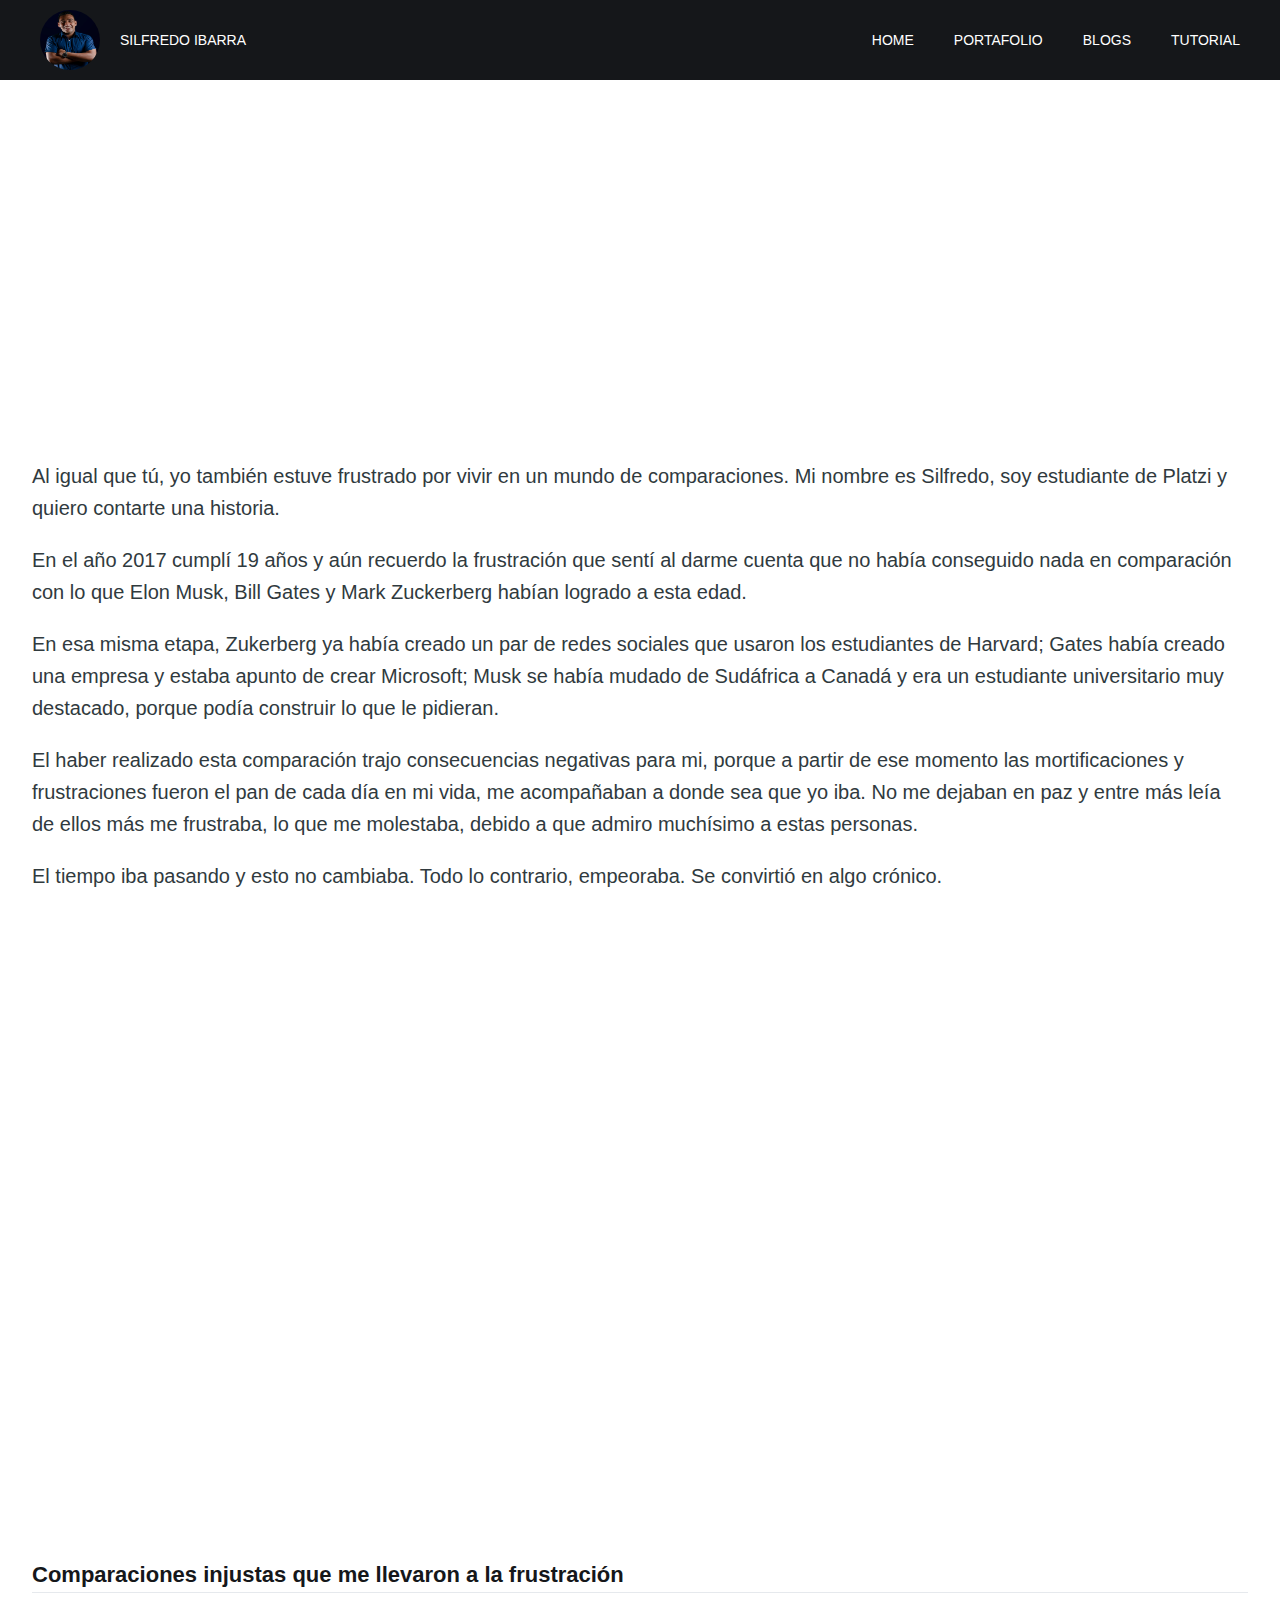
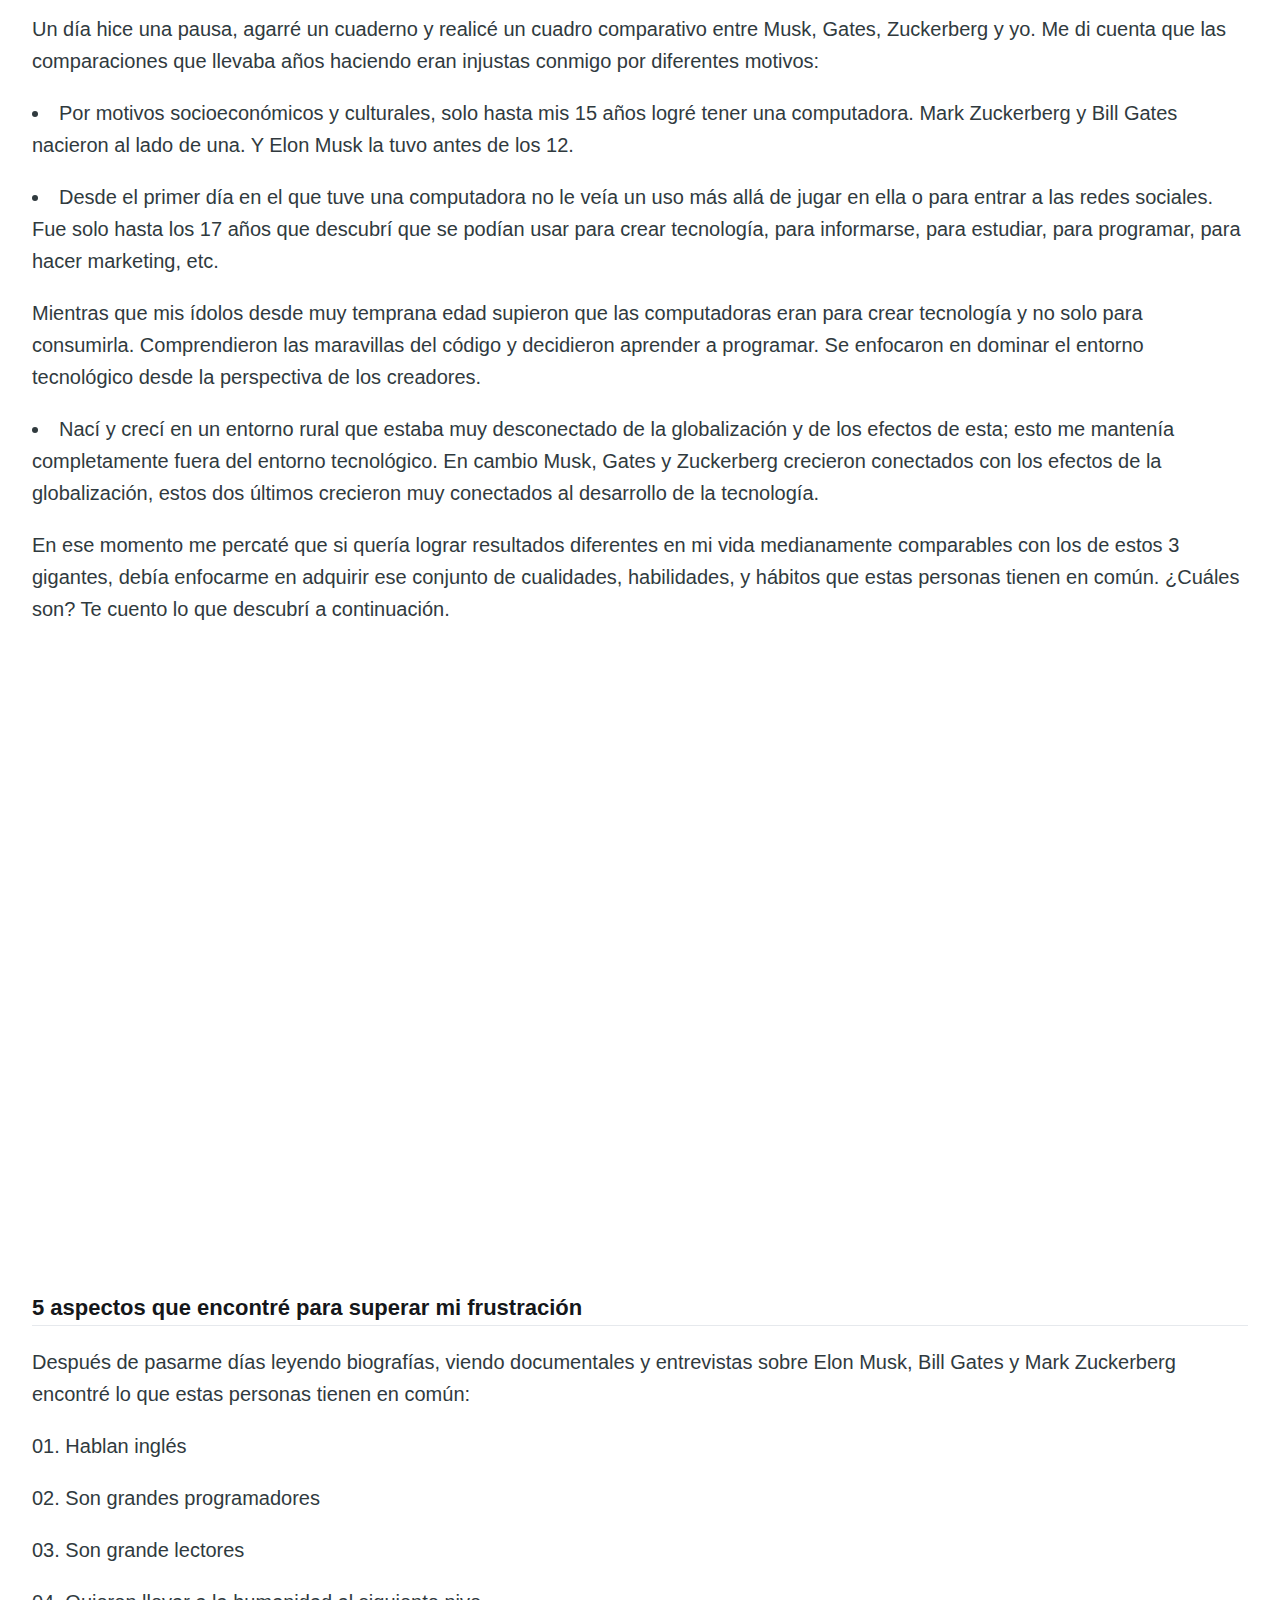
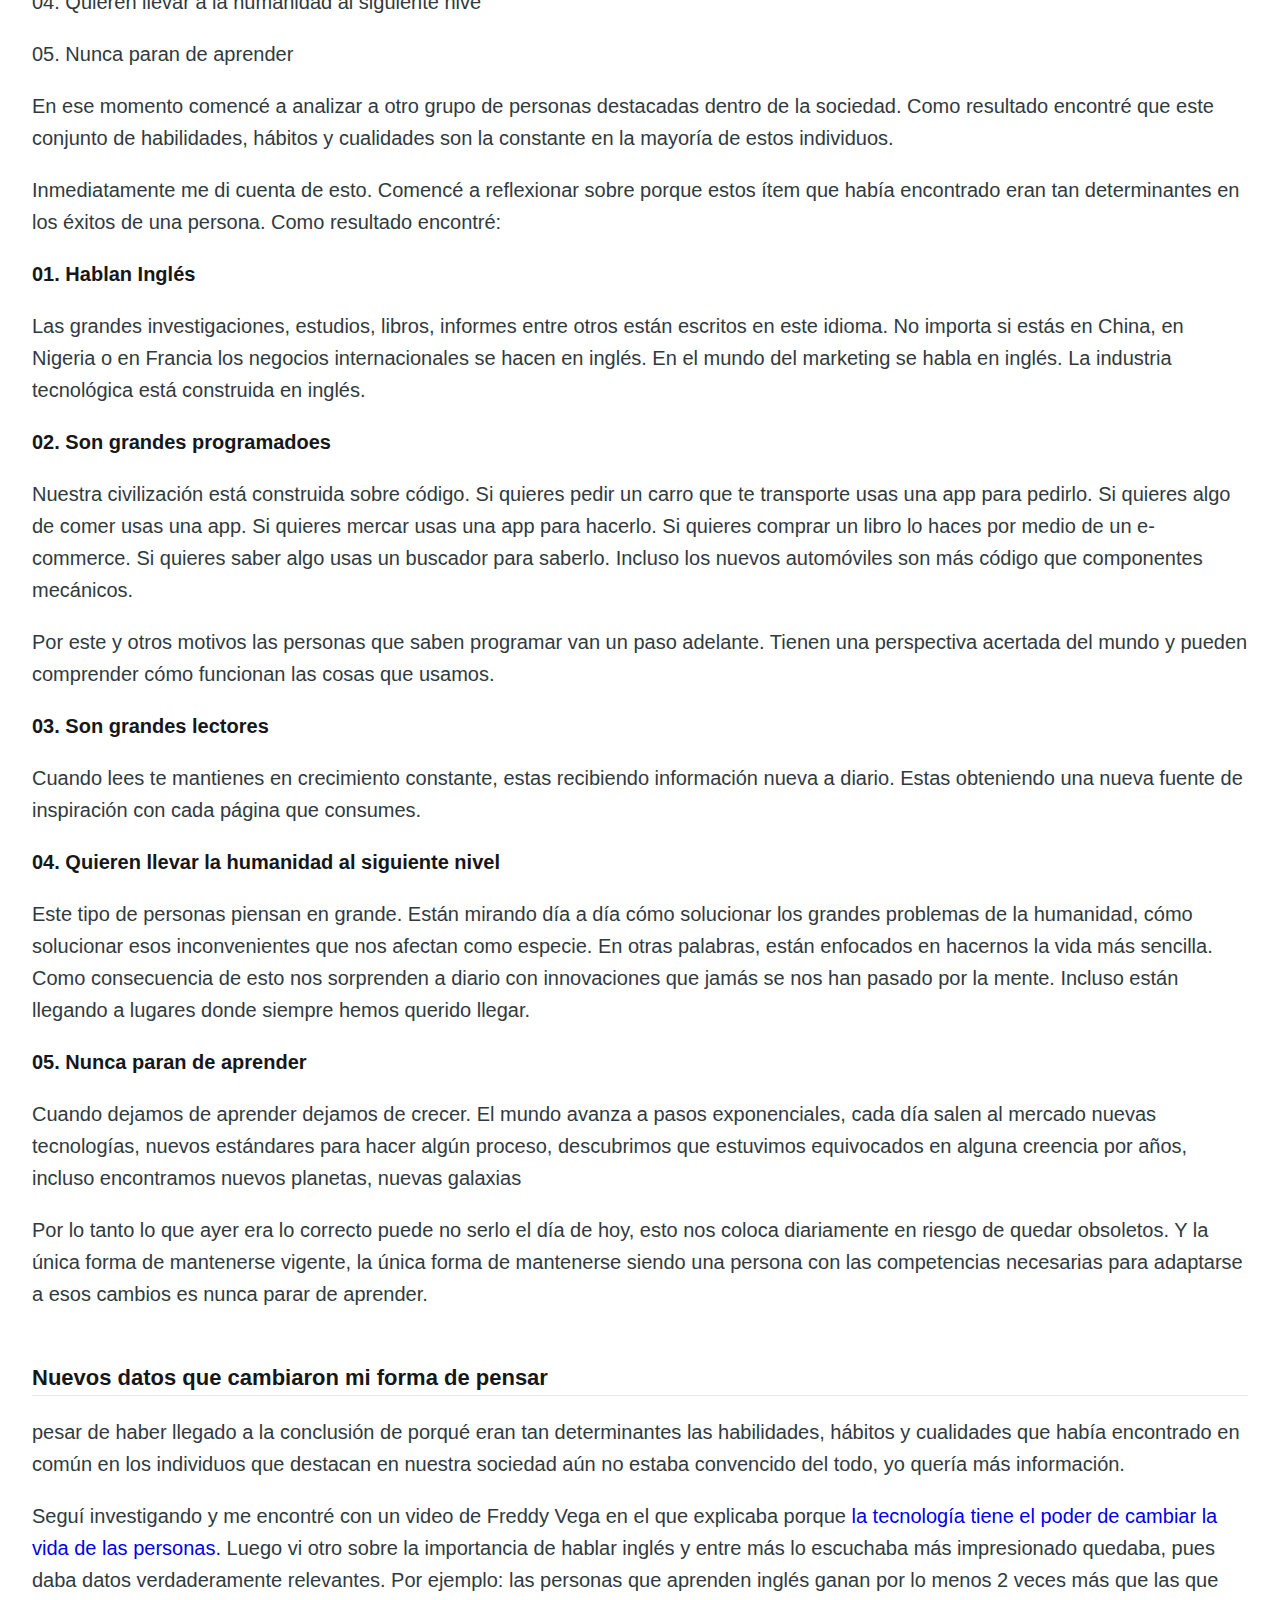
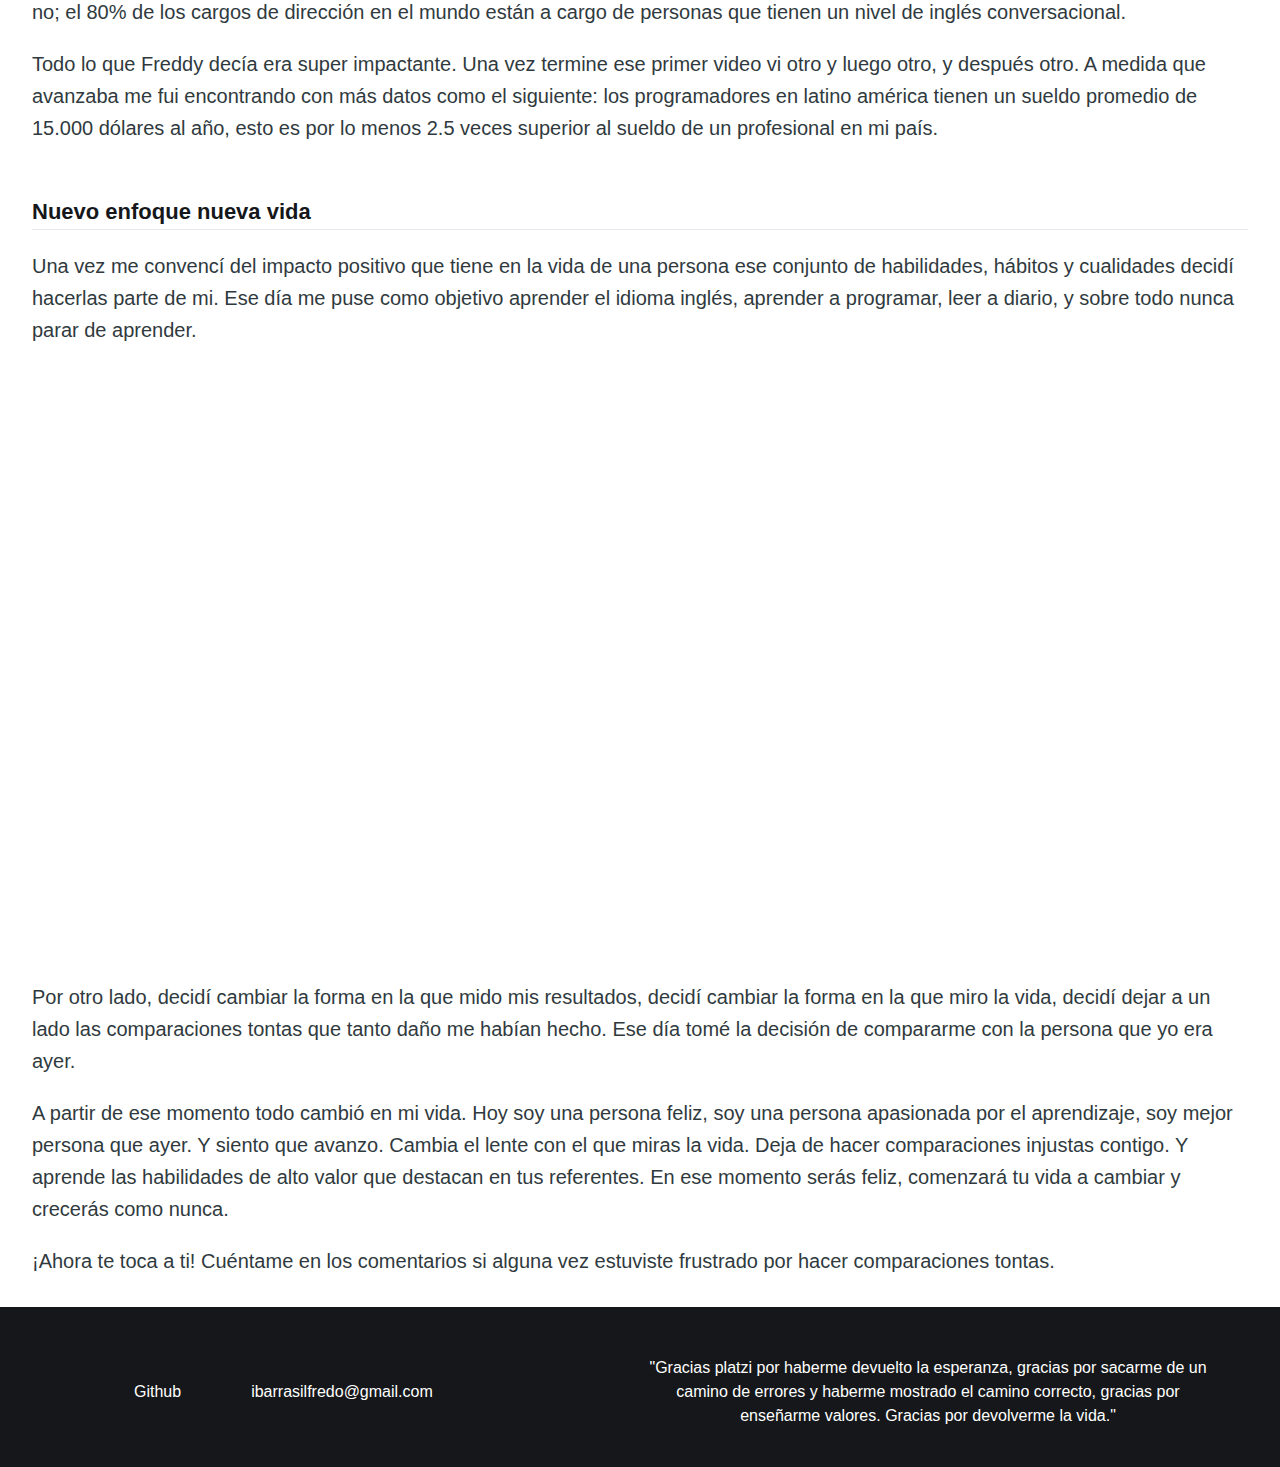
==== commit 08229150: "I cread header and footer for desktop" ====
--- a/blogFrustacion.html
+++ b/blogFrustacion.html
@@ -135,22 +135,29 @@
                
             </main>
             <footer>
-                <section class="footer__socialMedia">
-                    <div class="footer__socialMedia-firt">
-                        <div class="socialMedia__img"></div>
-                        <p>Github</p>
-                    </div>
-                    <div class="footer__socialMedia-second">
-                        <div class="socialMedia__img"></div>
-                        <p>Gmail</p>
-                    </div>
-                </section>
-                <section class="footer__gratitude">
-                    <p>
-                        "Gracias platzi por haberme devuelto la esperanza, gracias por sacarme de un camino de errores y haberme mostrado el camino correcto, gracias por enseñarme valores. Gracias por devolverme la vida."   
-                    </p>
 
-                </section>
+                <div class="footer__content">
+
+                    <section class="footer__socialMedia">
+                        <div class="footer__socialMedia-firt">
+                            <div class="socialMedia__img"></div>
+                            <p>Github</p>
+                        </div>
+                        <div class="footer__socialMedia-second">
+                            <div class="socialMedia__img"></div>
+                            <p>ibarrasilfredo@gmail.com</p>
+                        </div>
+                    </section>
+                    <section class="footer__gratitude">
+    
+                        <p>
+                            "Gracias platzi por haberme devuelto la esperanza, gracias por sacarme de un camino de errores y haberme mostrado el camino correcto, gracias por enseñarme valores. Gracias por devolverme la vida."   
+                        </p>
+    
+                    </section>
+
+                </div>
+              
             </footer>
         </body>
     </html>--- a/css/style.css
+++ b/css/style.css
@@ -46,13 +46,15 @@
     display: none;
 }
 header nav{
-    width: 90%;
+    width: 100%;
     height: 100%;
-    margin: 0 auto;
+    display: flex;
+    justify-content: center;
+    
 }
 header nav ul{
     display: flex;
-    width: 100%;
+    width: 90%;
     height: 100%;
     justify-content: space-between;
     align-items: center;
@@ -77,7 +79,8 @@
     border-bottom: 1px solid var(--border-color);
 }
 .home__aboutme-image{
-    width: 100%;
+    width: 204px;
+    height: 253px;
     display: flex;
     justify-content: center;
 }
@@ -89,7 +92,7 @@
 }
 .home_aboutme-description{
     font-size: 1.8rem;
-    line-height: 24px;
+    line-height: 27px;
     color: var(--description-color);
     margin-top: 20px;
     text-align: center;
@@ -105,11 +108,11 @@
 }
 .picture__card{
     width: 100%;
-    height: 200px;
+    height: 300px;
 }
 .img{
     width: 100%;
-    height: 100%;
+    height: 300px;
     object-fit: cover;
 }
 .subtitle__card{
@@ -121,8 +124,9 @@
 .description__card{
     font-size: 1.6rem;
     font-weight: 400;
-    line-height: 24px;
+    line-height: 28px;
     color: var(--description-color);
+    margin-bottom: 30px;
 }
 .button{
     width: 100px;
@@ -159,6 +163,7 @@
 .home__statistics-table{
     margin: 20px 0;
     width: 100%;
+    max-width: 450px;
     height: 200px;
     display: grid;
     grid-template-columns: 2fr 1fr;
@@ -210,72 +215,6 @@
     border: none;
 }
 
-/*Footer code starts here*/
-
-footer{
-    width: 100%;
-    height: 160px;
-    background-color: var(--prymari-color);
-    display: flex;
-    flex-direction: column;
-}
-.footer__socialMedia{
-    margin: 0 auto;
-    margin-top: 10px;
-    display: flex;
-    justify-content: space-between;
-    width: 90%;
-}
-.footer__socialMedia-firt{
-    display: flex;
-    align-items: center;
-}
-.footer__socialMedia-firt p{
-   color: var(--text-color);
-   font-size: 1.6rem;
-   margin-left: 10px;
-}
-.footer__socialMedia-firt .socialMedia__img{
-    background-image: url("https://img.icons8.com/cute-clipart/344/github.png");
-}
-.footer__socialMedia-second .socialMedia__img{
-    background-image: url("https://img.icons8.com/color/344/gmail-new.png");
-}
-
-.footer__socialMedia-second {
-    display: flex;
-    align-items: center;
-}
-
-.footer__socialMedia-second p{
-    color: var(--text-color);
-    font-size: 1.6rem;
-    margin-left: 10px;
-}
-.socialMedia__img{
-    width: 40px;
-    height: 40px;
-    background-position: center;
-    background-size: cover;
-    background-repeat: no-repeat;
-}
-footer p{
-    color: white;
-}
-
-.footer__gratitude{
-    width: 90%;
-    margin: 0 auto;
-    margin-top: 10px;
-}
-
-.footer__gratitude p{
-    font-size: 1.2rem;
-    line-height: 18px;
-    color: var(--text-color);
-    text-align: center;
-}
-
 /* Here start the portafolio main */
 
 .portafolio__proyectos{
@@ -322,10 +261,6 @@
     margin-top: 20px;
 }
 
-.description__card{
-    margin-bottom: 30px;
-}
-
 .portafolio__gratitude{
     padding-bottom: 20px;
     border-bottom: 1px solid var(--border-color);
@@ -340,7 +275,8 @@
 
 .portafolio__gratitude-description{
     font-size: 1.6rem;
-    color: var(--description-perfil-color);
+    line-height: 28px;
+    color: var(--description-color);
     text-align: center;
     margin-top: 20px;
 }
@@ -357,9 +293,10 @@
     text-align: center;
 }
 
-.portafolio__technology-used li{
+
+.technology__used-first li, .technology__used-second li, .technology__used-third li{
     font-size: 1.6rem;
-    color: var(--prymari-color);
+    color: var(--description-color);
     line-height: 24px;
     list-style: disc ;
     list-style-position: inside;
@@ -483,3 +420,418 @@
     background-image: url("https://static.platzi.com/media/user_upload/nuevo%20enfoque%20fuera%20frustracion-05ab8737-c341-4b88-b368-a1aef0b583e8.jpg");
 }
 
+/* Here start the tutorial style */
+
+.main__tutorial {
+    width: 80%;
+    margin: 0 auto;
+}
+
+.main__tutorial h2{
+    margin: 50px 0 20px 0;
+    font-size: 1.9rem;
+    font-weight: 700;
+    color: var(--prymari-color);
+}
+.main__tutorial p, .main__tutorial li{
+    font-size: 1.4rem;
+    font-weight: 400;
+    line-height: 22px;
+    color: var(--content-color);
+}
+h2 + p {
+    margin-bottom: 20px;
+}
+.main__tutorial div {
+    width: 100%;
+    background-position: center;
+    background-repeat: no-repeat;
+    background-size: cover;
+}
+.main__ubuntu div, .liveServer__content-info div{
+
+    width: 100%;
+    height: 300px;
+    background-position: center;
+    background-repeat: no-repeat;
+    background-size: cover;
+}
+
+.main__tutorial-content{
+    margin-bottom: 30px;
+}
+
+
+/* Here start the ubuntu tutorial page */
+
+.main__tutorial section{
+    margin-bottom: 50px;
+}
+
+.main__ubuntu div:nth-child(2){
+    background-image: url("https://i.postimg.cc/YqHKqDLS/3-LI.jpg");
+}
+.main__ubuntu div:nth-child(4){
+    background-image: url("https://i.postimg.cc/nL6SSMvL/3.png");
+}
+.main__ubuntu div:nth-child(6){
+    background-image: url("https://i.postimg.cc/85zc3PDq/1-2.png");
+}
+.main__ubuntu div:nth-child(8){
+    background-image: url("https://i.postimg.cc/YqHKqDLS/3-LI.jpg");
+}
+
+.main__ubuntu p:nth-child(3){
+    margin: 30px 0 0px 0;
+}
+.main__ubuntu p:nth-child(5){
+    margin: 30px 0 0px 0;
+}
+.main__ubuntu p:nth-child(7){
+    margin: 30px 0 0px 0;
+}
+.main__ubuntu p:nth-child(8){
+    margin-bottom: 100px;
+}
+
+/* Here start the style for the ly server tutorial */
+
+.main__liveServer-content{
+    margin-bottom: 30px;
+}
+.liveServer__content-info div:nth-child(2){
+    background-image: url("https://i.postimg.cc/ZqcH3DWL/live-Server1.jpg");
+}
+.liveServer__content-info div:nth-child(4){
+    background-image: url("https://i.postimg.cc/s2Grn7Rq/live-Server2.jpg");
+}
+.liveServer__content-info div:nth-child(6){
+    background-image: url("https://i.postimg.cc/Y0RK4x1G/live-Server3.jpg");
+}
+.liveServer__content-info div:nth-child(8){
+    background-image: url("https://i.postimg.cc/6q9FNGD9/live-Server4.jpg");
+}
+
+/*Footer code starts here*/
+
+footer{
+    width: 100%;
+    height: 160px;
+    background-color: var(--prymari-color);
+    
+}
+.footer__content{
+    display: flex;
+    flex-direction: column;
+    height: 100%;
+}
+.footer__socialMedia{
+    width: 90%;
+    height: 40%;
+    margin: 0 auto;
+    margin-top: 10px;
+    display: flex;
+    justify-content: space-between;
+    
+}
+.footer__socialMedia-firt{
+    display: flex;
+    align-items: center;
+}
+.footer__socialMedia-firt p{
+   color: var(--text-color);
+   font-size: 1.6rem;
+   margin-left: 10px;
+}
+.footer__socialMedia-firt .socialMedia__img{
+    background-image: url("https://img.icons8.com/cute-clipart/344/github.png");
+}
+.footer__socialMedia-second .socialMedia__img{
+    background-image: url("https://img.icons8.com/color/344/gmail-new.png");
+}
+
+.footer__socialMedia-second {
+    display: flex;
+    align-items: center;
+}
+
+.footer__socialMedia-second p{
+    color: var(--text-color);
+    font-size: 1.6rem;
+    margin-left: 10px;
+}
+.socialMedia__img{
+    width: 40px;
+    height: 40px;
+    background-position: center;
+    background-size: cover;
+    background-repeat: no-repeat;
+}
+footer p{
+    color: white;
+}
+
+.footer__gratitude{
+    width: 90%;
+    margin: 0 auto;
+    margin-top: 10px;
+}
+
+.footer__gratitude p{
+    font-size: 1.2rem;
+    line-height: 18px;
+    color: var(--text-color);
+    text-align: center;
+}
+
+/* Here start the breakpoint for the  tablet*/
+
+@media screen and (min-width: 600px) and (max-width:1400px) {
+    
+    header{
+        display: flex;
+        justify-content: space-between;
+    }
+    header section {
+        display: flex;
+        align-items: center;
+        margin-left: 40px;
+    }
+    header section picture {
+        width: 60px;
+        height: 60px;
+    }
+    header section picture  img{
+        width: 60px;
+        height: 60px;
+        border-radius: 50%;
+    }
+    header section p {
+        color: var(--text-color);
+        font-size: 1.4rem;
+        margin-left: 20px;
+    }
+    header nav{
+        width: auto;
+        margin-right: 40px;
+    }
+    header nav ul{
+        width: auto;
+    }
+    header nav ul li{
+        font-size: 1.4rem;
+        margin-right: 40px;
+    }
+    header nav ul li:last-child{
+        margin-right: 0px;
+    }
+    
+}
+
+@media screen and (min-width: 600px) and (max-width:940px) {
+
+    /* Here start the header */
+
+    header section p {
+        font-size: 1.2rem;
+        margin-left: 10px;
+    }
+
+    header nav ul li{
+        font-size: 1.2rem;
+        margin-right: 10px;
+    }
+    
+    /* Here start the footer */
+    
+    footer{
+        flex-direction: row;
+    }
+    .footer__content{
+        flex-direction: row;
+    }
+    .footer__socialMedia{
+       flex-direction: column;
+       justify-content: center;
+       height: 100%;
+    }
+    .footer__gratitude{
+       display: flex;
+       align-items: center;
+    }
+    .footer__gratitude p{
+        font-size: 1.4rem;
+        margin-right: 40px;
+    }
+    .footer__socialMedia-firt{
+        margin-left: 40px;
+    }
+    .footer__socialMedia-second {
+        margin-left: 40px;
+        margin-top: 10px;
+    }
+    
+    /* Here start the home main */
+    
+    .home__aboutme-image{
+        width: 347px;
+        height: 420px;
+    }
+    .home__aboutme-image img{
+        object-fit: cover;
+    }
+    .home__aboutme-title{
+     font-size: 4rem;
+     font-weight: 400;
+     text-align: center;
+    }
+    .home_aboutme-description{
+        font-size: 2.6rem;
+        line-height: 39px;
+    }
+    
+    .title__card{
+        font-size: 3.2rem;
+        font-weight: 400;
+        text-align: center;
+    }
+    
+    .subtitle__card{
+        font-size: 2.2rem;
+    }
+    
+    .description__card{
+        font-size: 1.8rem;
+        font-weight: 27px;
+    }
+    
+    .card__content{
+        display: flex;
+        
+    }
+    .card__content .picture__card{
+        width: 50%;
+    }
+    .card__content-info{
+        width: 50%;
+        padding-left: 20px;
+        padding-top: 10px;
+    }
+    .home__statistics{
+        display: flex;
+        flex-direction: column;
+        align-items: center;
+    }
+
+    /* Here start portafolio tablet style */
+
+    .subtitle__card{
+        margin: 0;
+    }
+    .main__portafolio .picture__card{
+        height: 250px;
+    }
+    .portafolio__title{
+        font-size: 3.2rem;
+        text-align: center;
+    }
+    .portafolio__gratitude-title{
+        font-size: 3.2rem;
+        text-align: center;
+    }
+    .portafolio__gratitude-description{
+        font-size: 2.2rem;
+        line-height: 33px;
+    }
+    .portafolio__technology-title{
+        font-size: 3.2rem;
+    }
+    .portafolio__technology-content{
+        display: flex;
+        justify-content: space-between;
+        margin-top: 30px;
+    }
+
+    /* Here start the blogs tablet style */
+
+    .main__blogs-title{
+        font-size: 2.6rem;
+    }
+
+  .main__blogs .blogs__fiveFactors-image, .main__blogs .blogs__fourReasons-image{
+    height: auto;
+  }
+  .main__tutorial .tutorial__myLiveServer-image{
+    width: 50%;
+  }
+  .main__tutorial .card__content-info{
+    width: 50%;
+  }
+  .tutorial__myLiveServer-image{
+    height: 250px;
+  }
+  .tutorial__ubuntuFile-image{
+    height: 250px;
+  }
+   /* Here start the portafolio style for tablet */
+
+   .main__tutorial h2{
+       font-size: 2.6rem;
+   }
+}
+
+@media screen and (min-width: 720px) and (max-width:940px){
+    
+    header nav ul li {
+        margin-right: 30px;
+    }
+}
+
+@media screen and (min-width: 840px) and (max-width:940px){
+    
+    .technology__used-first li, .technology__used-second li, .technology__used-third li{
+        font-size: 2.2rem;
+        line-height: 33px;
+    }
+    footer{
+        display: flex;
+        justify-content: center;
+    }
+    .footer__content{
+        width: 80%;
+
+    }
+    
+}
+
+/* Here start the breakpoint for the  desktop*/
+
+@media screen and (min-width: 941px) and (max-width:1400px){
+
+    footer{
+        display: flex;
+        justify-content: center;
+        
+    }
+    .footer__content{
+        flex-direction: row;
+        align-items: center;
+        width: 90%;
+    }
+
+    .footer__socialMedia{
+        flex-direction: row;
+        justify-content: start;
+    }
+    .socialMedia__img{
+        margin-left: 20px;
+    }
+
+    .footer__gratitude p{
+        font-size: 1.6rem;
+        font-weight: 400;
+        line-height: 24px;
+    }
+
+}
+
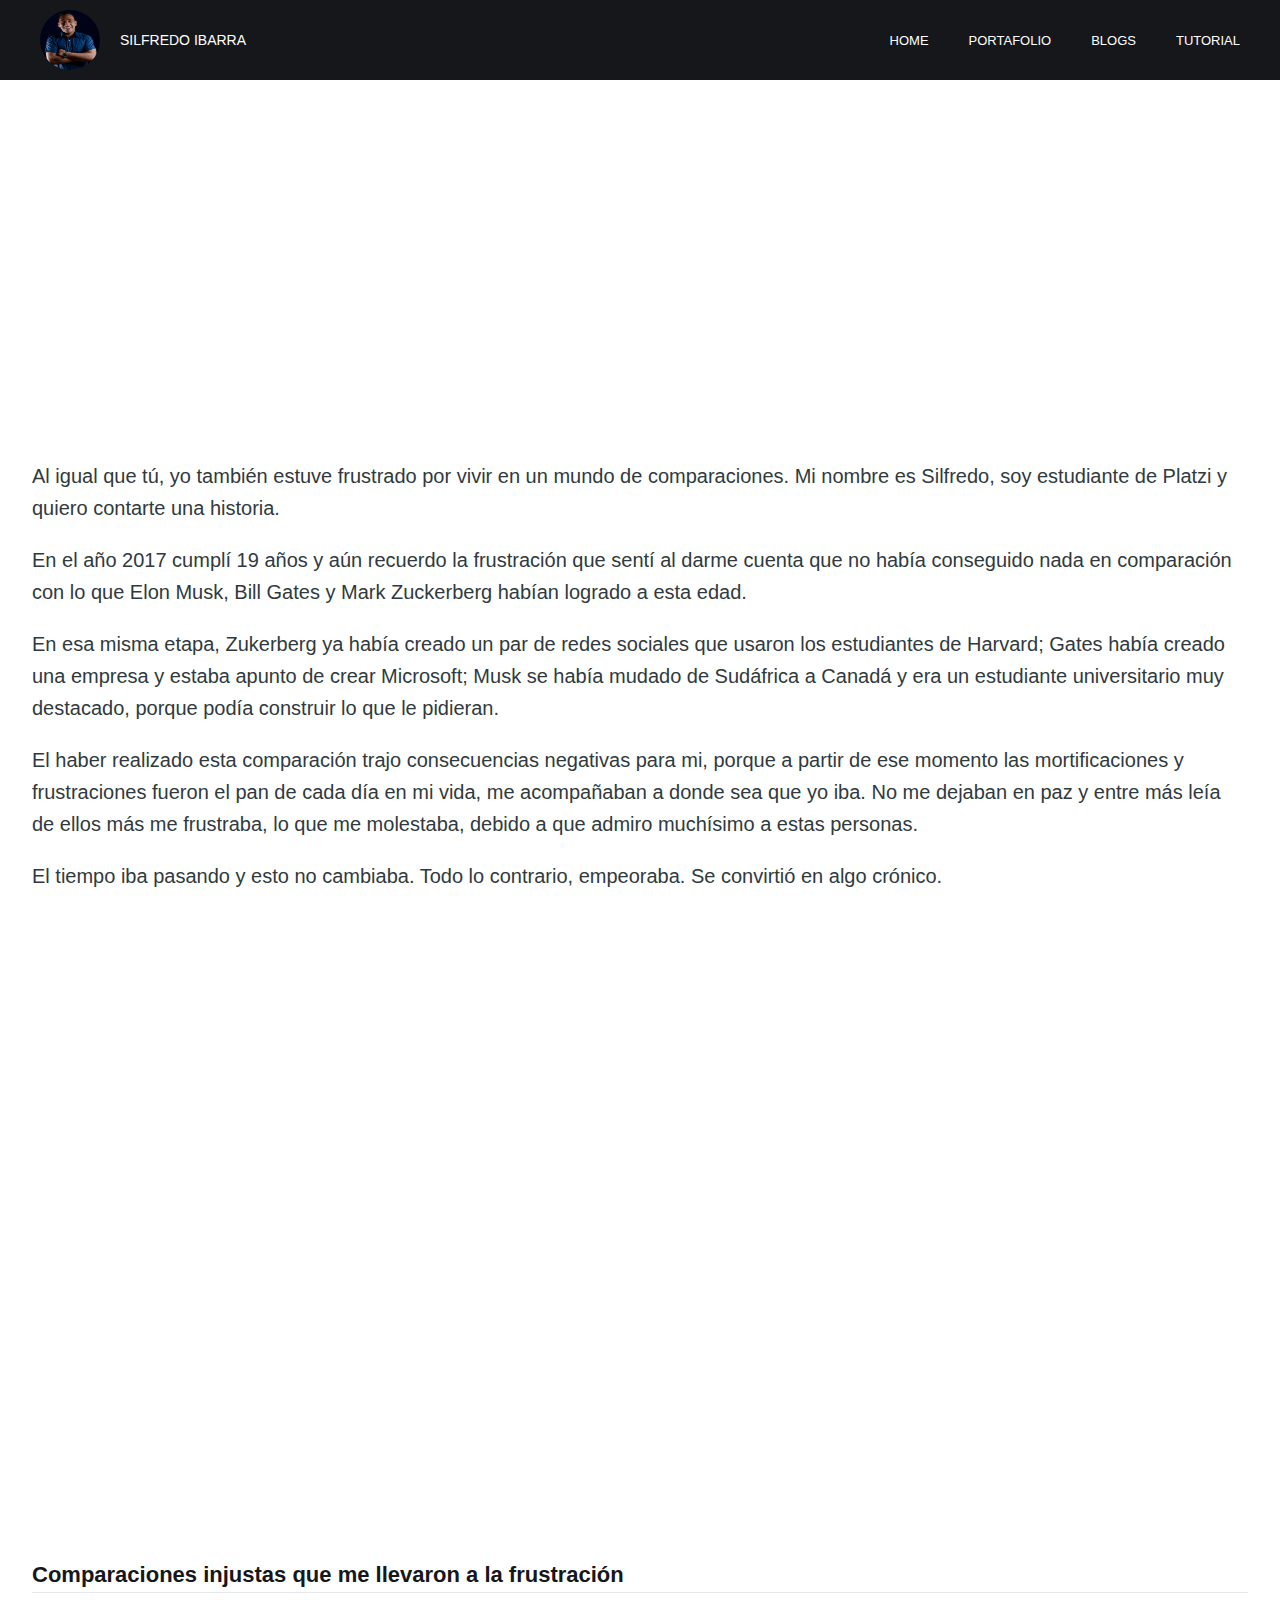
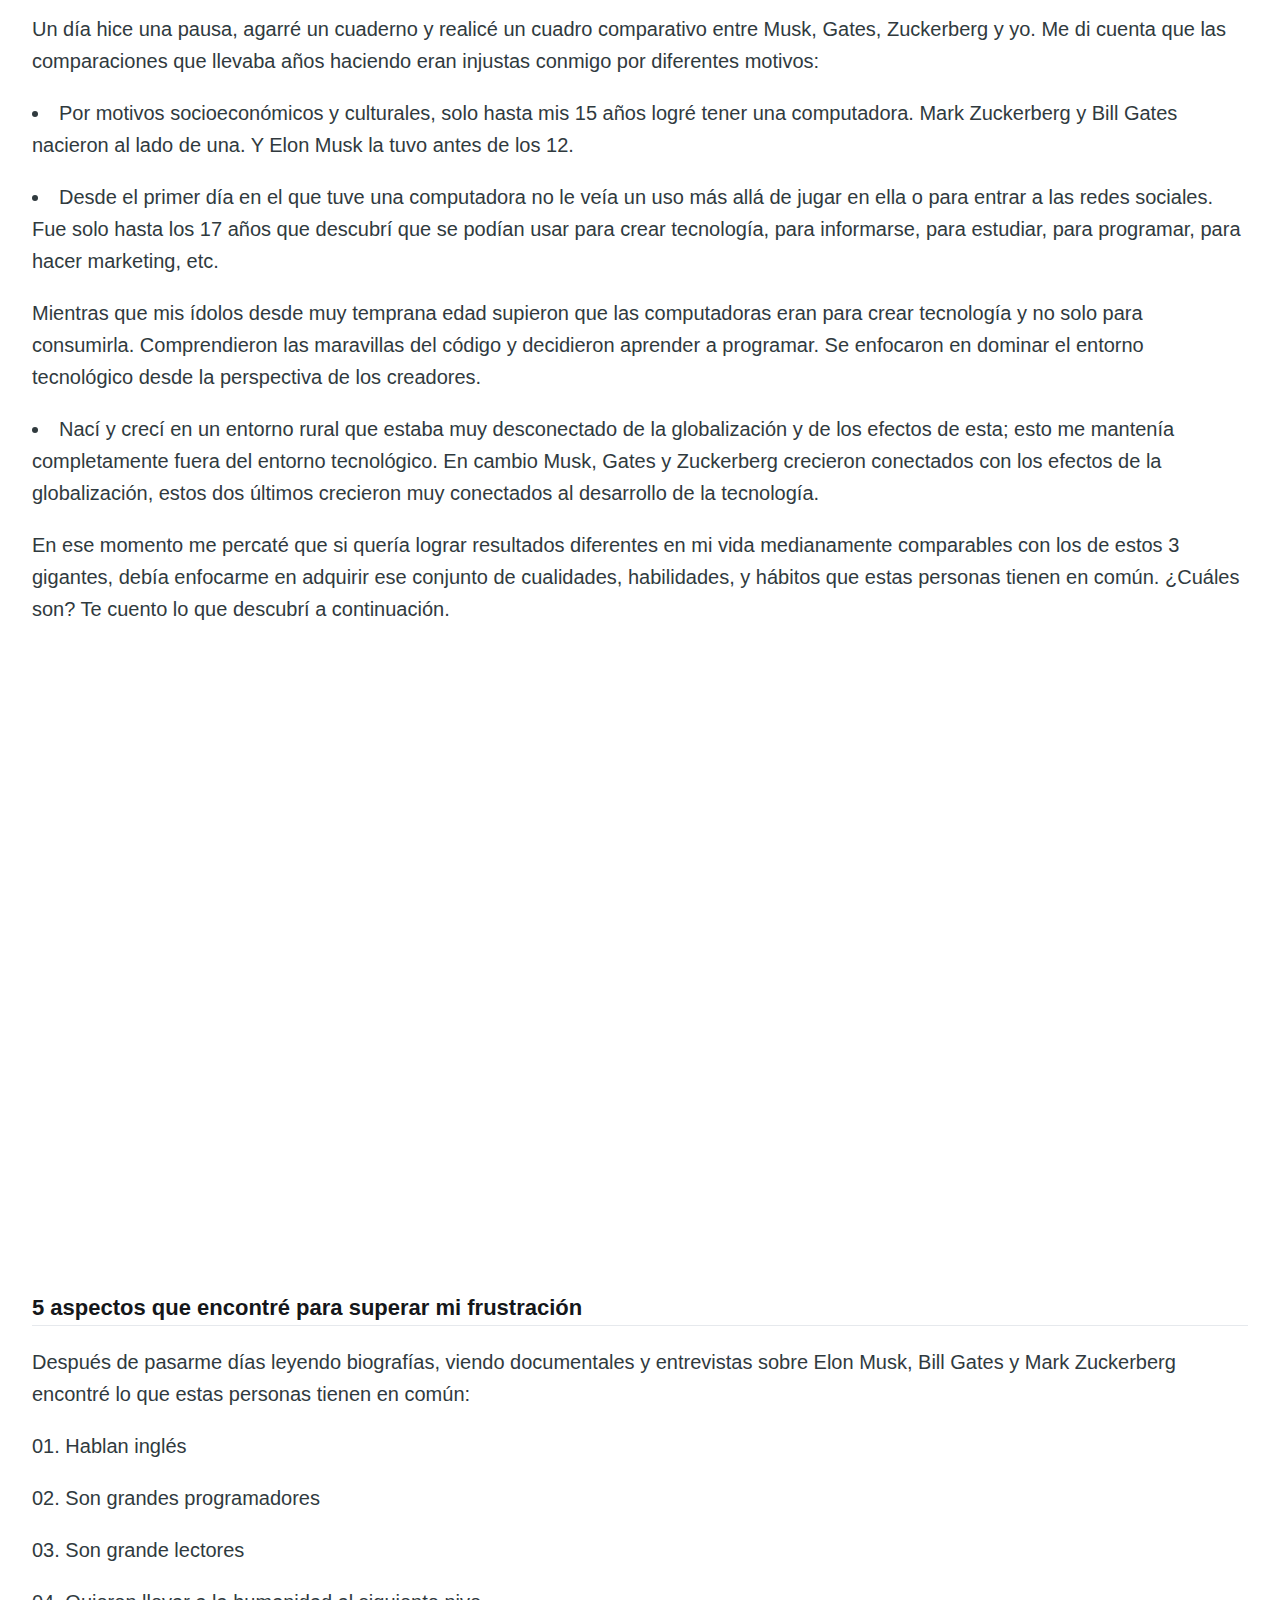
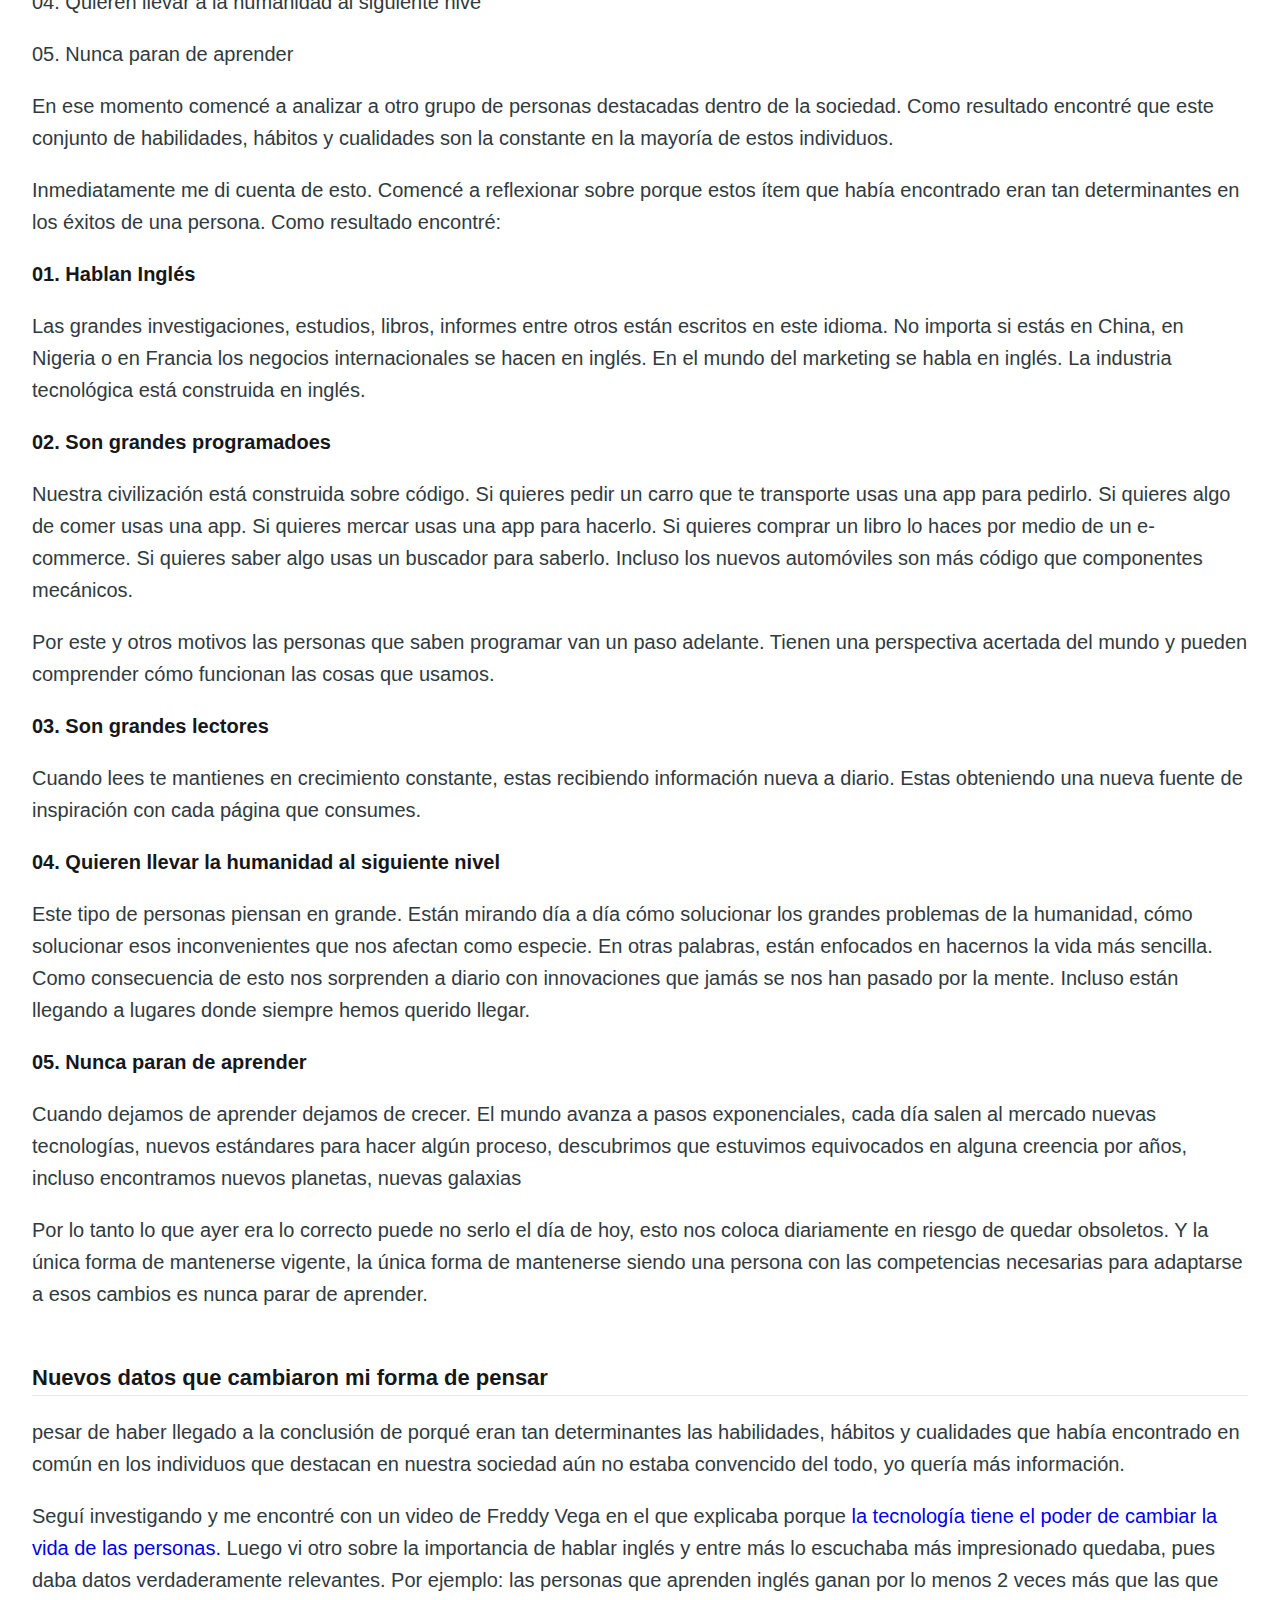
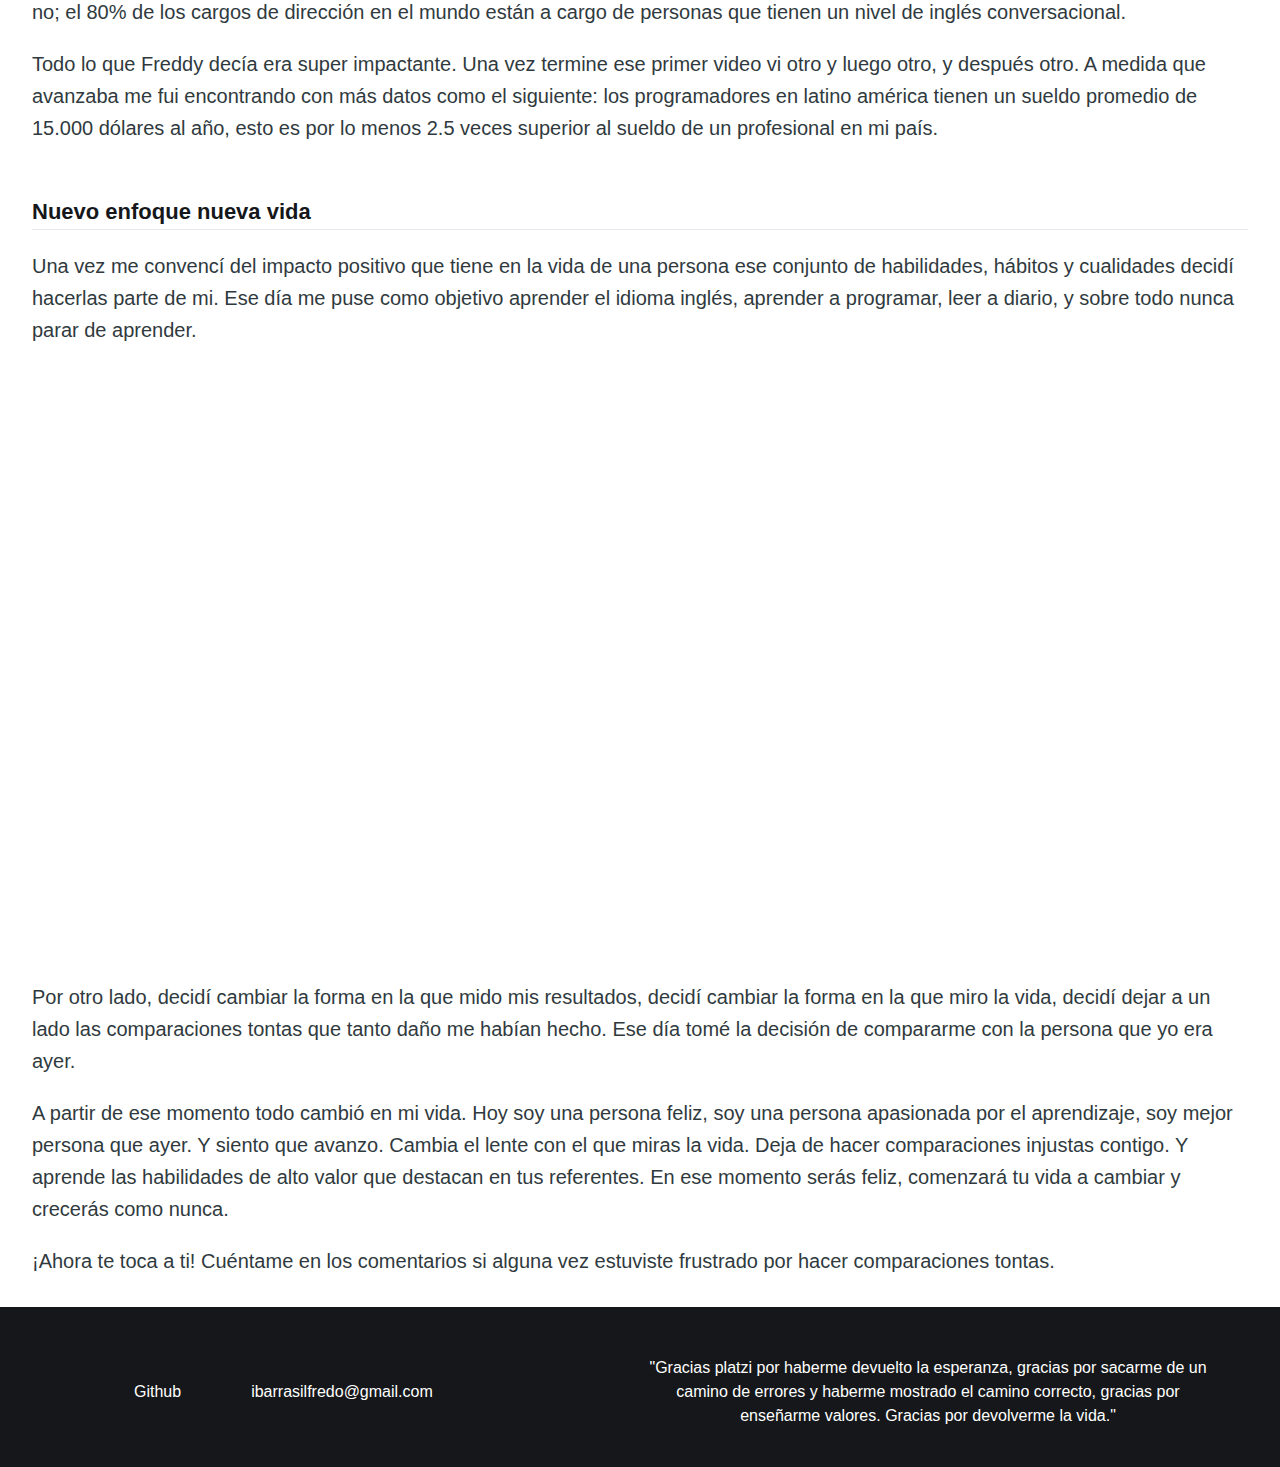
==== commit 59bd0372: "I add links for the other pages" ====
--- a/blogFrustacion.html
+++ b/blogFrustacion.html
@@ -15,30 +15,30 @@
                     <picture>
                         <img src="/asset/image/silfredo.png" alt="iMAGEN DE SILFREDO IBARRA">
                     </picture>
-                    <p>SILFREDO IBARRA</p>
+                    <p> <a href="/index.html">SILFREDO IBARRA</a> </p>
                 </section>
                     <nav>
                         <ul>
-                            <li>HOME</li>
-                            <li>PORTAFOLIO</li>
-                            <li>BLOGS</li>
-                            <li>TUTORIAL</li>
+                            <li> <a href="/index.html">HOME</a> </li>
+                            <li> <a href="/portafolio.html">PORTAFOLIO</a> </li>
+                            <li> <a href="/blogs.html">BLOGS</a> </li>
+                            <li> <a href="/tutorial.html">TUTORIAL</a> </li>
                         </ul>
                     </nav>
             </header>
-            <main class="main__alcoholismo">
+            <main class="main__frustration">
 
-                <section class="alcoholimos">
+                <section class="frustration">
 
-                    <div class="alcoholismo__coverpage">
+                    <div class="frustration__coverpage">
 
-                        <div class="alcoholismo__coverPage-content">
+                        <div class="frustration__coverPage-content">
                             <h2 >5 factores que me ayudaron a superar la frustraciòn y las comparaciones injustas</h2>
                         </div>
 
                     </div>
 
-                    <div class="alcoholismo__content">
+                    <div class="frustration__content">
 
                         
                         <p>Al igual que tú, yo también estuve frustrado por vivir en un mundo de comparaciones. Mi nombre es Silfredo, soy estudiante de Platzi y quiero contarte una historia.</p>
@@ -51,7 +51,7 @@
         
                         <p>El tiempo iba pasando y esto no cambiaba. Todo lo contrario, empeoraba. Se convirtió en algo crónico.</p>
         
-                        <div class="alcoholismo__content-background"></div>
+                        <div class="frustration__content-background"></div>
         
                         <h3>Comparaciones injustas que me llevaron a la frustración</h3>
         
@@ -67,7 +67,7 @@
         
                         <p>En ese momento me percaté que si quería lograr resultados diferentes en mi vida medianamente comparables con los de estos 3 gigantes, debía enfocarme en adquirir ese conjunto de cualidades, habilidades, y hábitos que estas personas tienen en común. ¿Cuáles son? Te cuento lo que descubrí a continuación.</p>
         
-                        <div class="alcoholismo__content-background"></div>
+                        <div class="frustration__content-background"></div>
         
                         <h3>5 aspectos que encontré para superar mi frustración</h3>
         
@@ -85,7 +85,7 @@
         
                         <p>Inmediatamente me di cuenta de esto. Comencé a reflexionar sobre porque estos ítem que había encontrado eran tan determinantes en los éxitos de una persona. Como resultado encontré:</p>
         
-                        <ol class="alcoholismo__content-skillDevelopment">
+                        <ol class="frustration__content-skillDevelopment">
                             <li>Hablan Inglés</li>
                             <p>Las grandes investigaciones, estudios, libros, informes entre otros están escritos en este idioma. No importa si estás en China, en Nigeria o en Francia los negocios internacionales se hacen en inglés. En el mundo del marketing se habla en inglés. La industria tecnológica está construida en inglés.</p>
         
@@ -122,7 +122,7 @@
                             <p>Una vez me convencí del impacto positivo que tiene en la vida de una persona ese conjunto de habilidades, hábitos y cualidades decidí hacerlas parte de mi. Ese día me puse como objetivo aprender el idioma inglés, aprender a programar, leer a diario, y sobre todo nunca parar de aprender.</p>
         
         
-                            <div class="alcoholismo__content-background"></div>
+                            <div class="frustration__content-background"></div>
         
                             <p>Por otro lado, decidí cambiar la forma en la que mido mis resultados, decidí cambiar la forma en la que miro la vida, decidí dejar a un lado las comparaciones tontas que tanto daño me habían hecho. Ese día tomé la decisión de compararme con la persona que yo era ayer.</p>
         
--- a/css/style.css
+++ b/css/style.css
@@ -59,7 +59,7 @@
     justify-content: space-between;
     align-items: center;
 }
-header nav ul li{
+header nav ul li a{
     color: var(--text-color);
     font-size: 1.3rem;
 }
@@ -338,10 +338,10 @@
 
 /* Here start the fivefactore blog */
 
-.main__alcoholismo{
-    width: 100%;
-}
-.main__alcoholismo li {
+.main__frustration{
+    width: 100%;
+}
+.main__frustration li {
     list-style-position: inside;
     font-size: 2rem;
     font-weight: 400;
@@ -349,13 +349,13 @@
     color: var(--content-color);
     margin-top: 20px;
 }
-.alcoholimos{
-    width: 100%;
-}
-.alcoholismo__content ol {
+.frustration{
+    width: 100%;
+}
+.frustration__content ol {
     list-style-type: decimal-leading-zero;
 }
-.alcoholismo__content-background{
+.frustration__content-background{
     width: 100%;
     height: 585px;
     background-size: cover;
@@ -363,7 +363,7 @@
     background-repeat: no-repeat;
     margin-top: 30px;
 }
-.alcoholismo__coverPage-content{
+.frustration__coverPage-content{
     width: 100%;
     height: 350px;
     background-image: url("https://images.pexels.com/photos/3244604/pexels-photo-3244604.jpeg?auto=compress&cs=tinysrgb&dpr=2&h=650&w=940");
@@ -373,21 +373,21 @@
     display: flex;
     align-items: center;
 }
-.alcoholismo__coverPage-content h2{
+.frustration__coverPage-content h2{
     color: var(--text-color);
     font-weight: 700;
     font-size: 2.6rem;
     line-height: 36px;
     text-align: center;
 }
-.alcoholismo__content{
+.frustration__content{
     margin: 0 auto;
     margin-top: 30px;
     margin-bottom: 30px;
     width: 95%;
     
 }
-.alcoholismo__content h3{
+.frustration__content h3{
     font-size: 2.2rem;
     font-weight: 700;
     line-height: 35px;
@@ -396,27 +396,27 @@
     margin-top: 50px;
 }
 
-.alcoholismo__content p{
+.frustration__content p{
     font-size: 2rem;
     font-weight: 400;
     line-height: 32px;
     color: var(--content-color);
     margin-top: 20px;
 }
-.alcoholismo__content-skillDevelopment li {
+.frustration__content-skillDevelopment li {
     font-size: 2rem;
     line-height: 32px;
     font-weight: 700;
     color: var(--prymari-color);
 }
 
-.alcoholismo__content div:nth-child(6){
+.frustration__content div:nth-child(6){
     background-image: url("https://images.pexels.com/photos/897817/pexels-photo-897817.jpeg?auto=compress&cs=tinysrgb&dpr=2&h=650&w=940");
 }
-.alcoholismo__content div:nth-child(20){
+.frustration__content div:nth-child(20){
     background-image: url("https://static.platzi.com/media/user_upload/5%20claves%20que%20me%20ayudaron%20a%20superar%20la%20frustracion-401c7f9e-2115-40bd-baa2-a82a02637fb0.jpg");
 }
-.alcoholismo__content div:nth-child(33){
+.frustration__content div:nth-child(33){
     background-image: url("https://static.platzi.com/media/user_upload/nuevo%20enfoque%20fuera%20frustracion-05ab8737-c341-4b88-b368-a1aef0b583e8.jpg");
 }
 
@@ -586,7 +586,7 @@
 
 /* Here start the breakpoint for the  tablet*/
 
-@media screen and (min-width: 600px) and (max-width:1400px) {
+@media screen and (min-width: 600px) and (max-width:1600px) {
     
     header{
         display: flex;
@@ -606,7 +606,7 @@
         height: 60px;
         border-radius: 50%;
     }
-    header section p {
+    header section p a{
         color: var(--text-color);
         font-size: 1.4rem;
         margin-left: 20px;
@@ -626,6 +626,70 @@
         margin-right: 0px;
     }
     
+    /* here start the style for the footer */
+
+    footer{
+        display: flex;
+        justify-content: center;
+        
+    }
+    .footer__content{
+        flex-direction: row;
+        align-items: center;
+        width: 90%;
+    }
+
+    .footer__socialMedia{
+        flex-direction: row;
+        justify-content: start;
+    }
+    .socialMedia__img{
+        margin-left: 20px;
+    }
+
+    .footer__gratitude p{
+        font-size: 1.6rem;
+        font-weight: 400;
+        line-height: 24px;
+    }
+
+    /* Here start the style for portafolio between tablet and desktop */
+
+    .portafolio__technology-title{
+        font-size: 3.2rem;
+    }
+    .portafolio__technology-content{
+        display: flex;
+        justify-content: space-between;
+        margin-top: 30px;
+    }
+    .portafolio__technology-title{
+        font-size: 3.2rem;
+    }
+    .portafolio__technology-content{
+        display: flex;
+        justify-content: space-between;
+        margin-top: 30px;
+    }
+    .portafolio__gratitude-title{
+        font-size: 3.2rem;
+        text-align: center;
+    }
+    .portafolio__gratitude-description{
+        font-size: 2.2rem;
+        line-height: 33px;
+    }
+    .technology__used-first li, .technology__used-second li, .technology__used-third li{
+        font-size: 2.2rem;
+        line-height: 33px;
+    }
+}
+
+@media screen and (min-width:601px) and (max-width:740px){
+    .technology__used-first li, .technology__used-second li, .technology__used-third li{
+        font-size: 1.8rem;
+        
+    }
 }
 
 @media screen and (min-width: 600px) and (max-width:940px) {
@@ -712,16 +776,7 @@
     .card__content .picture__card{
         width: 50%;
     }
-    .card__content-info{
-        width: 50%;
-        padding-left: 20px;
-        padding-top: 10px;
-    }
-    .home__statistics{
-        display: flex;
-        flex-direction: column;
-        align-items: center;
-    }
+ 
 
     /* Here start portafolio tablet style */
 
@@ -735,22 +790,13 @@
         font-size: 3.2rem;
         text-align: center;
     }
-    .portafolio__gratitude-title{
-        font-size: 3.2rem;
-        text-align: center;
-    }
-    .portafolio__gratitude-description{
-        font-size: 2.2rem;
-        line-height: 33px;
-    }
-    .portafolio__technology-title{
-        font-size: 3.2rem;
-    }
-    .portafolio__technology-content{
-        display: flex;
-        justify-content: space-between;
-        margin-top: 30px;
-    }
+    .card__content-info{
+        width: 50%;
+        padding:  10px 0 0 10px;
+    }
+
+   
+
 
     /* Here start the blogs tablet style */
 
@@ -789,10 +835,7 @@
 
 @media screen and (min-width: 840px) and (max-width:940px){
     
-    .technology__used-first li, .technology__used-second li, .technology__used-third li{
-        font-size: 2.2rem;
-        line-height: 33px;
-    }
+   
     footer{
         display: flex;
         justify-content: center;
@@ -806,32 +849,172 @@
 
 /* Here start the breakpoint for the  desktop*/
 
-@media screen and (min-width: 941px) and (max-width:1400px){
-
-    footer{
+@media screen and (min-width: 941px) and (max-width:1600px){
+
+
+    /* Here start the home page */
+
+    .home__aboutme-image{
+        width: 446px;
+        height: 540px;
+    }
+
+    .home__aboutme-title{
+        font-size: 5.5rem;
+        font-weight: 400;
+    }
+
+    .home_aboutme-description{
+        font-size: 2.6rem;
+        line-height: 38px;
+        font-weight: 400;
+        text-align: center;
+    }
+
+
+    .title__card{
+        font-size: 3.2rem;
+        font-weight: 400;
+        text-align: center;
+    }
+    
+    .subtitle__card{
+        font-size: 2.6rem;
+    }
+    
+    .description__card{
+        font-size: 2.2rem;
+        line-height: 33px;
+        margin-top: 40px;
+    }
+    
+    .card__content{
+        display: flex;
+        width: 90%;
+        margin: 0 auto;
+    }
+
+    .card__content .picture__card {
+        width: 60%;
+        height: auto;
+    }
+
+    .card__content .picture__card img{
+        height: 500px;
+    }
+    .card__content-info{
+        width: 40%;
+        padding-left: 20px;
+        padding-top: 30px;
+    }
+
+    /* Here start the stily for home statistics tablet */
+
+    .home__statistics{
+        display: flex;
+        flex-direction: column;
+        align-items: center;
+    }
+
+    .home__statistics-table{
+        grid-template-rows: repeat(5, 1fr);
+        height: 400px;
+    }
+
+    .home__statistics-table p{
+        padding-top: 30px;
+        font-size: 1.6rem;
+        font-weight: 500;
+    }
+
+    /* Here start the style for portafolio page */
+    .portafolio__title, .main__blogs-title, .main__tutorial .main__tutorial-title{
+        font-size: 3.6rem;
+    }
+
+    .portafolio__proyectos{
+        display: grid;
+        grid-template-columns: repeat(3, 1fr);
+        grid-template-rows: repeat(2, 550px);
+        gap: 40px;
+    }
+    .portafolio__proyectos-card{
+        width: 100%;
+        height: 600px;
+        flex-direction: column;
+    } 
+    .portafolio__proyectos-card  .picture__card{
+        width: 100%;
+        height: 200px;
+    }
+    .portafolio__proyectos-card .card__content-info{
+        width: 100%;
+        padding-left: 0;
+        padding-right: 0;
+        padding-top: 10px;
+    }
+    .description__card{
+        margin-top: 10px;
+    }
+    .portafolio__gratitude, .portafolio__technology{
+        padding: 60px 0;
+    }
+
+    /* Here start the style for blogs page */
+
+    .main__blogs-content{
+        margin-bottom: 40px;
+    }
+    .blogs__fourReasons-card{
+        margin-top: 40px;
+    }
+    .blogs__fiveFactors-card div:nth-child(2), .blogs__fourReasons-card div:nth-child(2) {
+        padding-top: 0px;
+    }
+    .blogs__fiveFactors-title, .blogs__fourReasons-title{
+        margin-top: 0;
+    } 
+
+    /* Here start the tutorial page */ 
+
+    .main__tutorial-content .tutorial__ubuntuFile-image, .main__tutorial-content .tutorial__myLiveServer-image {
+        width: 60%;
+        height: 100%;
+    }
+    .main__tutorial-content .tutorial__ubuntuFile-card div:nth-child(2), .main__tutorial-content .tutorial__myLiveServer-card div:nth-child(2) {
+        width: 40%;
+    }
+    .tutorial__ubuntuFile-card{
+        margin-top: 40px;
+    }
+    .tutorial__ubuntuFile-card, .tutorial__myLiveServer-card{
+        height: 300px;
+    }
+
+    .tutorial__myLiveServer-card div:nth-child(2), .tutorial__ubuntuFile-card div:nth-child(2){
+        padding-top: 0;
+    }
+
+    .main__tutorial .tutorial__myLiveServer-description, .main__tutorial .tutorial__ubuntuFile-description{
+        font-size: 2rem;
+        line-height: 38px;
+
+    }
+
+    /* Here start the frutration page */
+
+    .frustration__coverPage-content{
         display: flex;
         justify-content: center;
-        
-    }
-    .footer__content{
-        flex-direction: row;
-        align-items: center;
-        width: 90%;
-    }
-
-    .footer__socialMedia{
-        flex-direction: row;
-        justify-content: start;
-    }
-    .socialMedia__img{
-        margin-left: 20px;
-    }
-
-    .footer__gratitude p{
+    }
+
+    /* Here start the tutorial style*/
+
+    .main__tutorial h2{
+        font-size: 2.6rem;
+    }
+    .main__tutorial p{
         font-size: 1.6rem;
-        font-weight: 400;
         line-height: 24px;
     }
-
-}
-
+}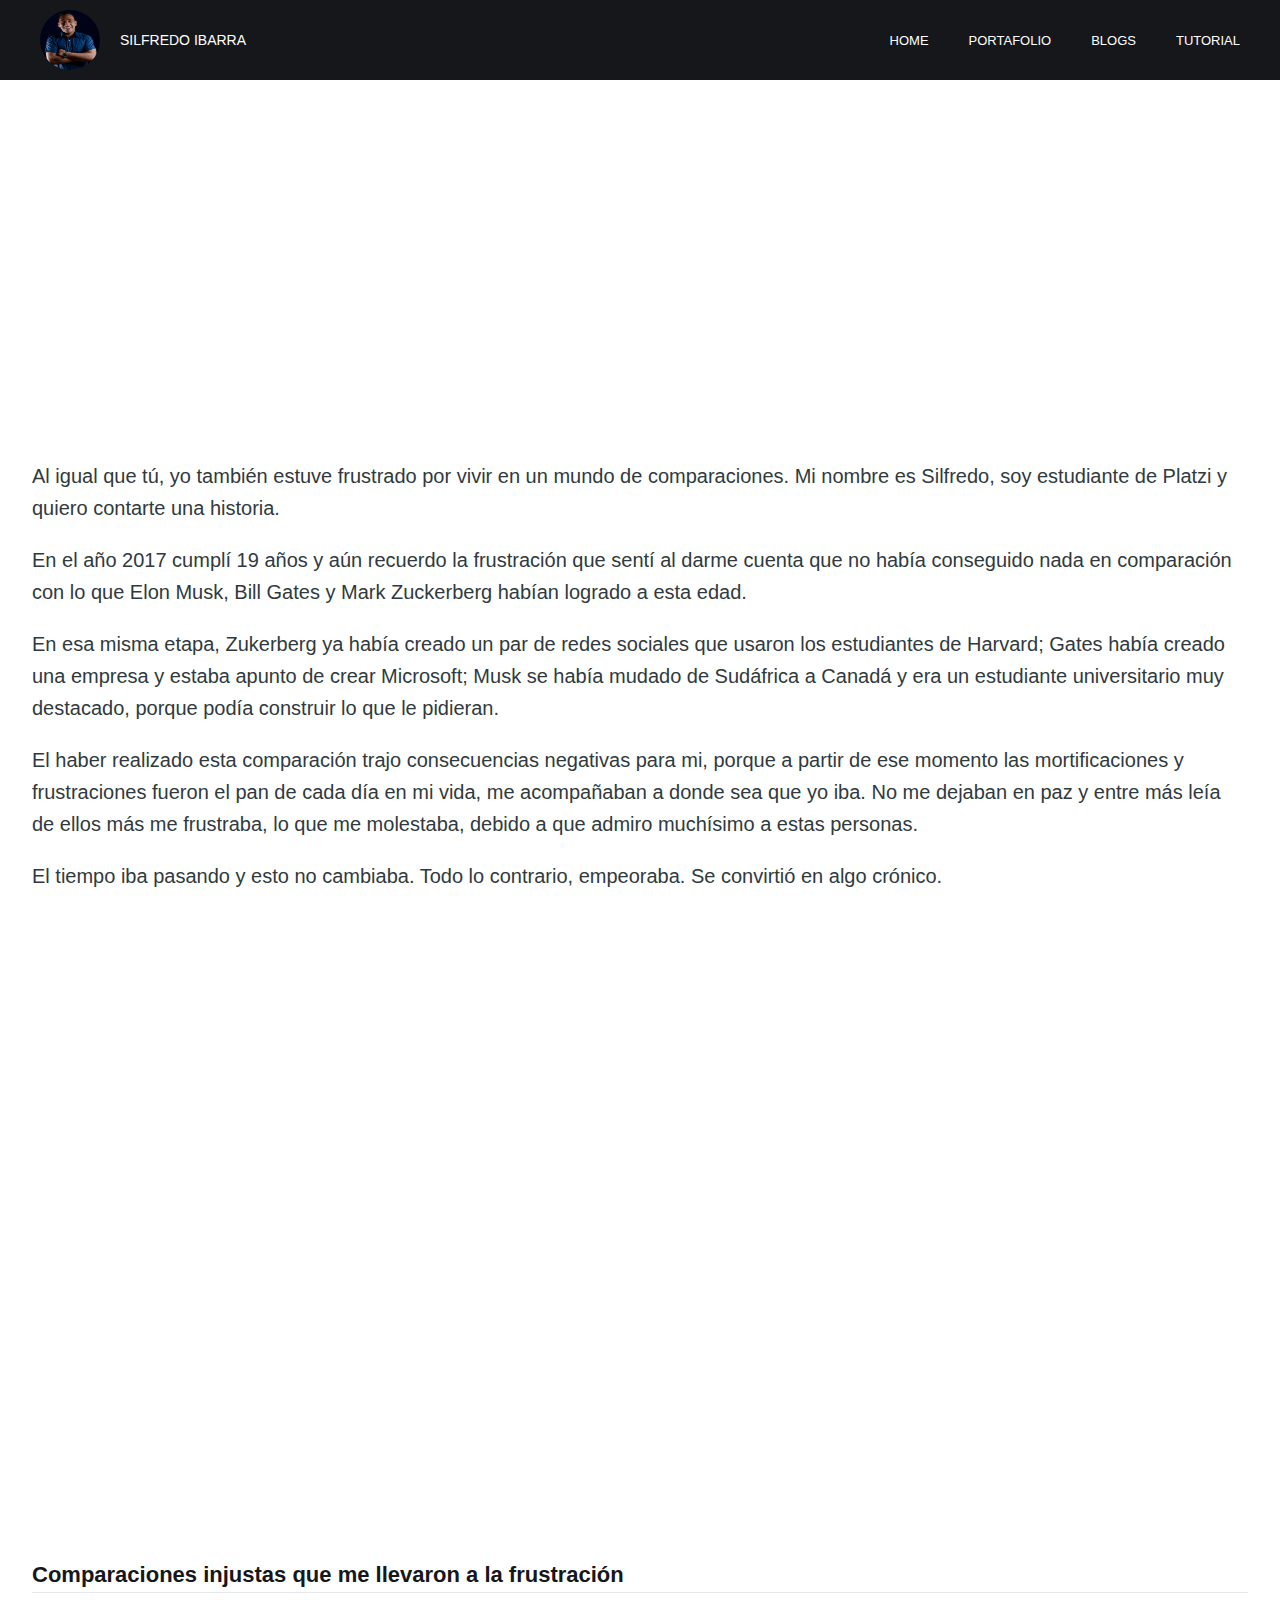
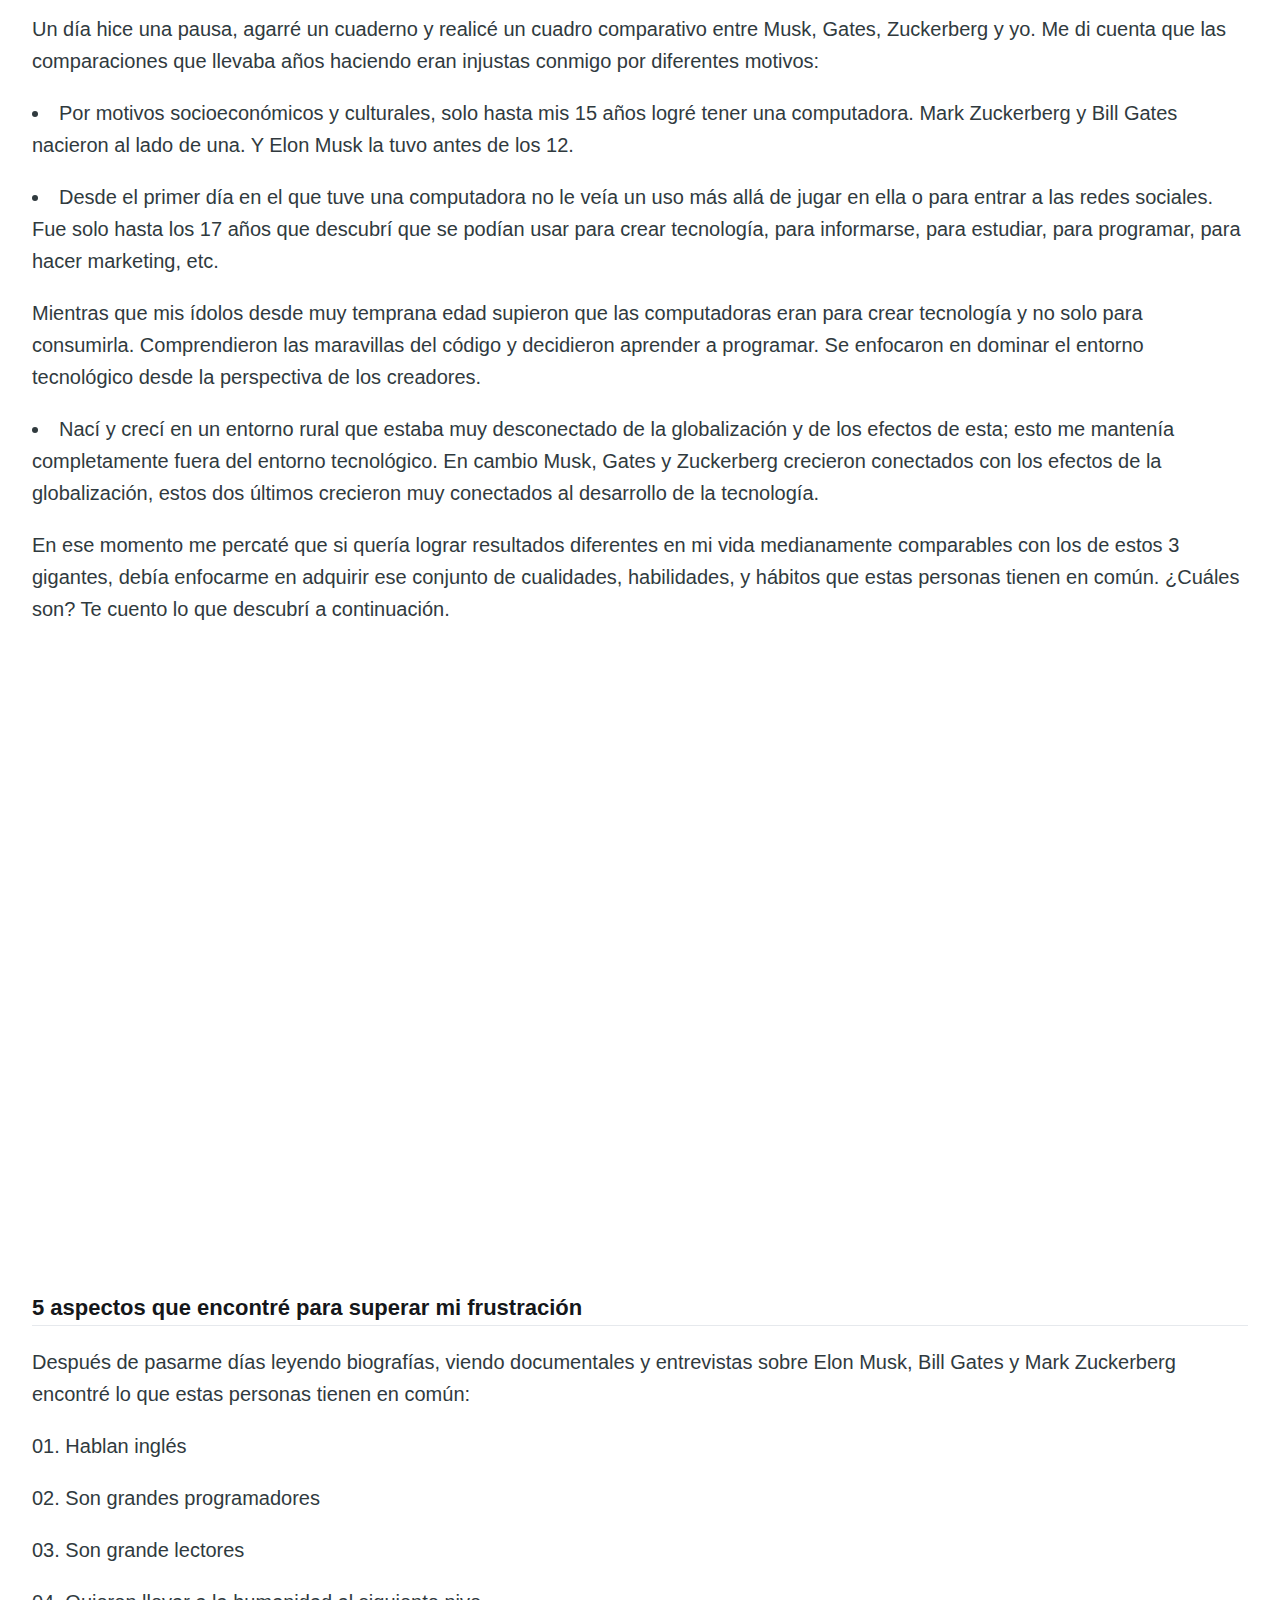
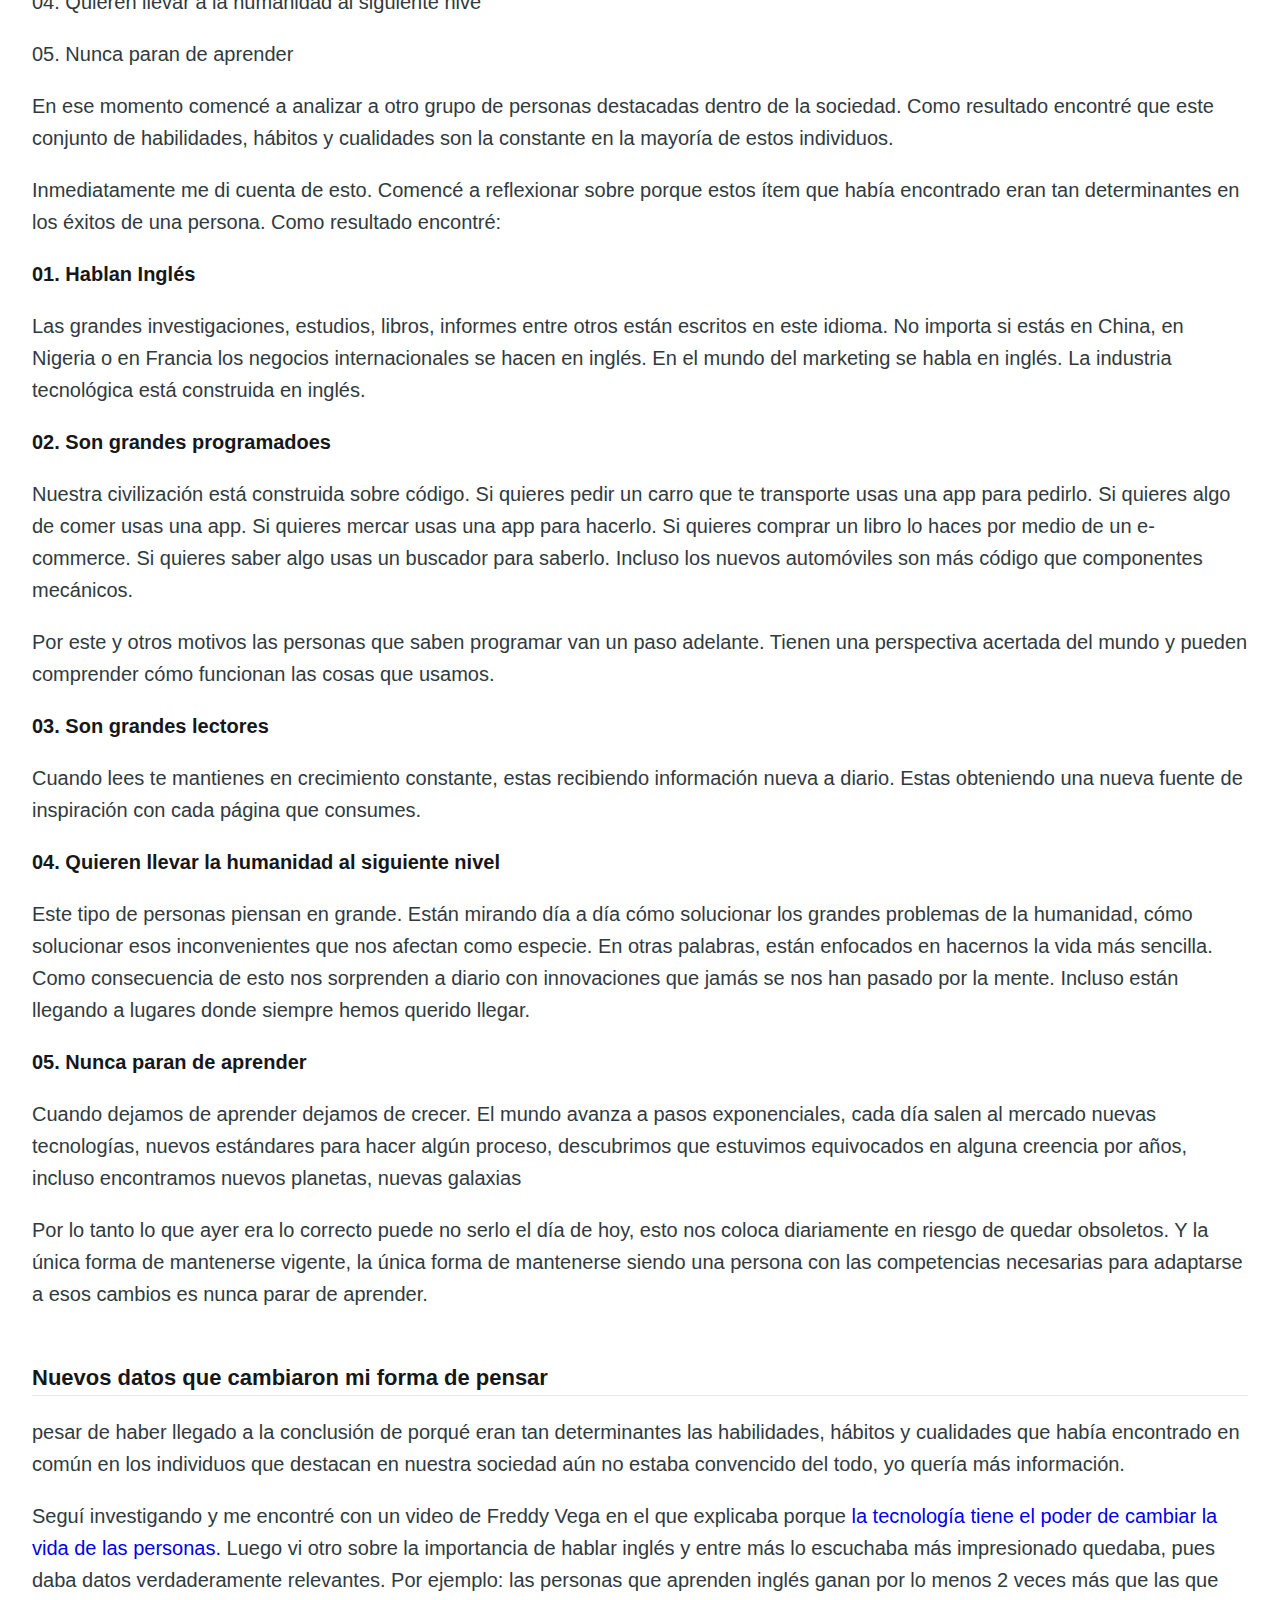
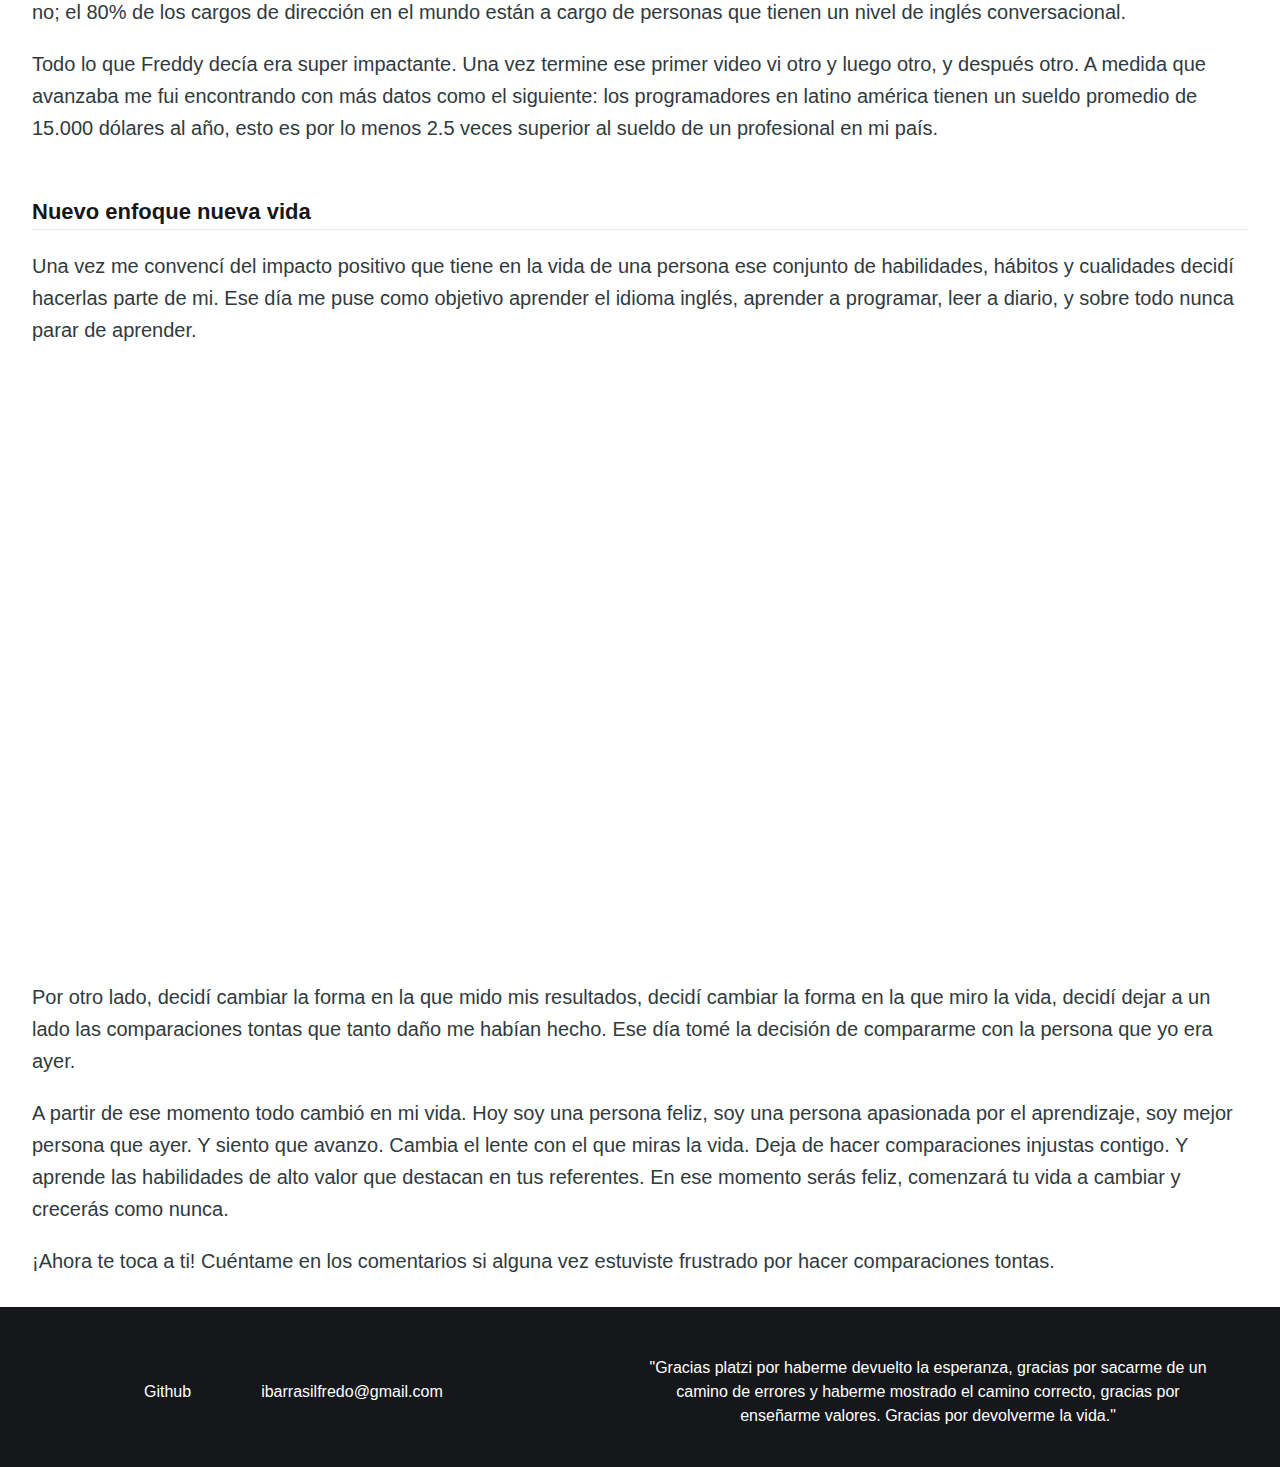
==== commit 8a6f08ae: "I added links" ====
--- a/blogFrustacion.html
+++ b/blogFrustacion.html
@@ -141,7 +141,7 @@
                     <section class="footer__socialMedia">
                         <div class="footer__socialMedia-firt">
                             <div class="socialMedia__img"></div>
-                            <p>Github</p>
+                            <p> <a href="https://github.com/silfredo11">Github</a> </p>
                         </div>
                         <div class="footer__socialMedia-second">
                             <div class="socialMedia__img"></div>
--- a/css/style.css
+++ b/css/style.css
@@ -538,7 +538,10 @@
     display: flex;
     align-items: center;
 }
-.footer__socialMedia-firt p{
+.footer__socialMedia-firt p {
+    margin-left: 10px;
+ }
+.footer__socialMedia-firt p a{
    color: var(--text-color);
    font-size: 1.6rem;
    margin-left: 10px;
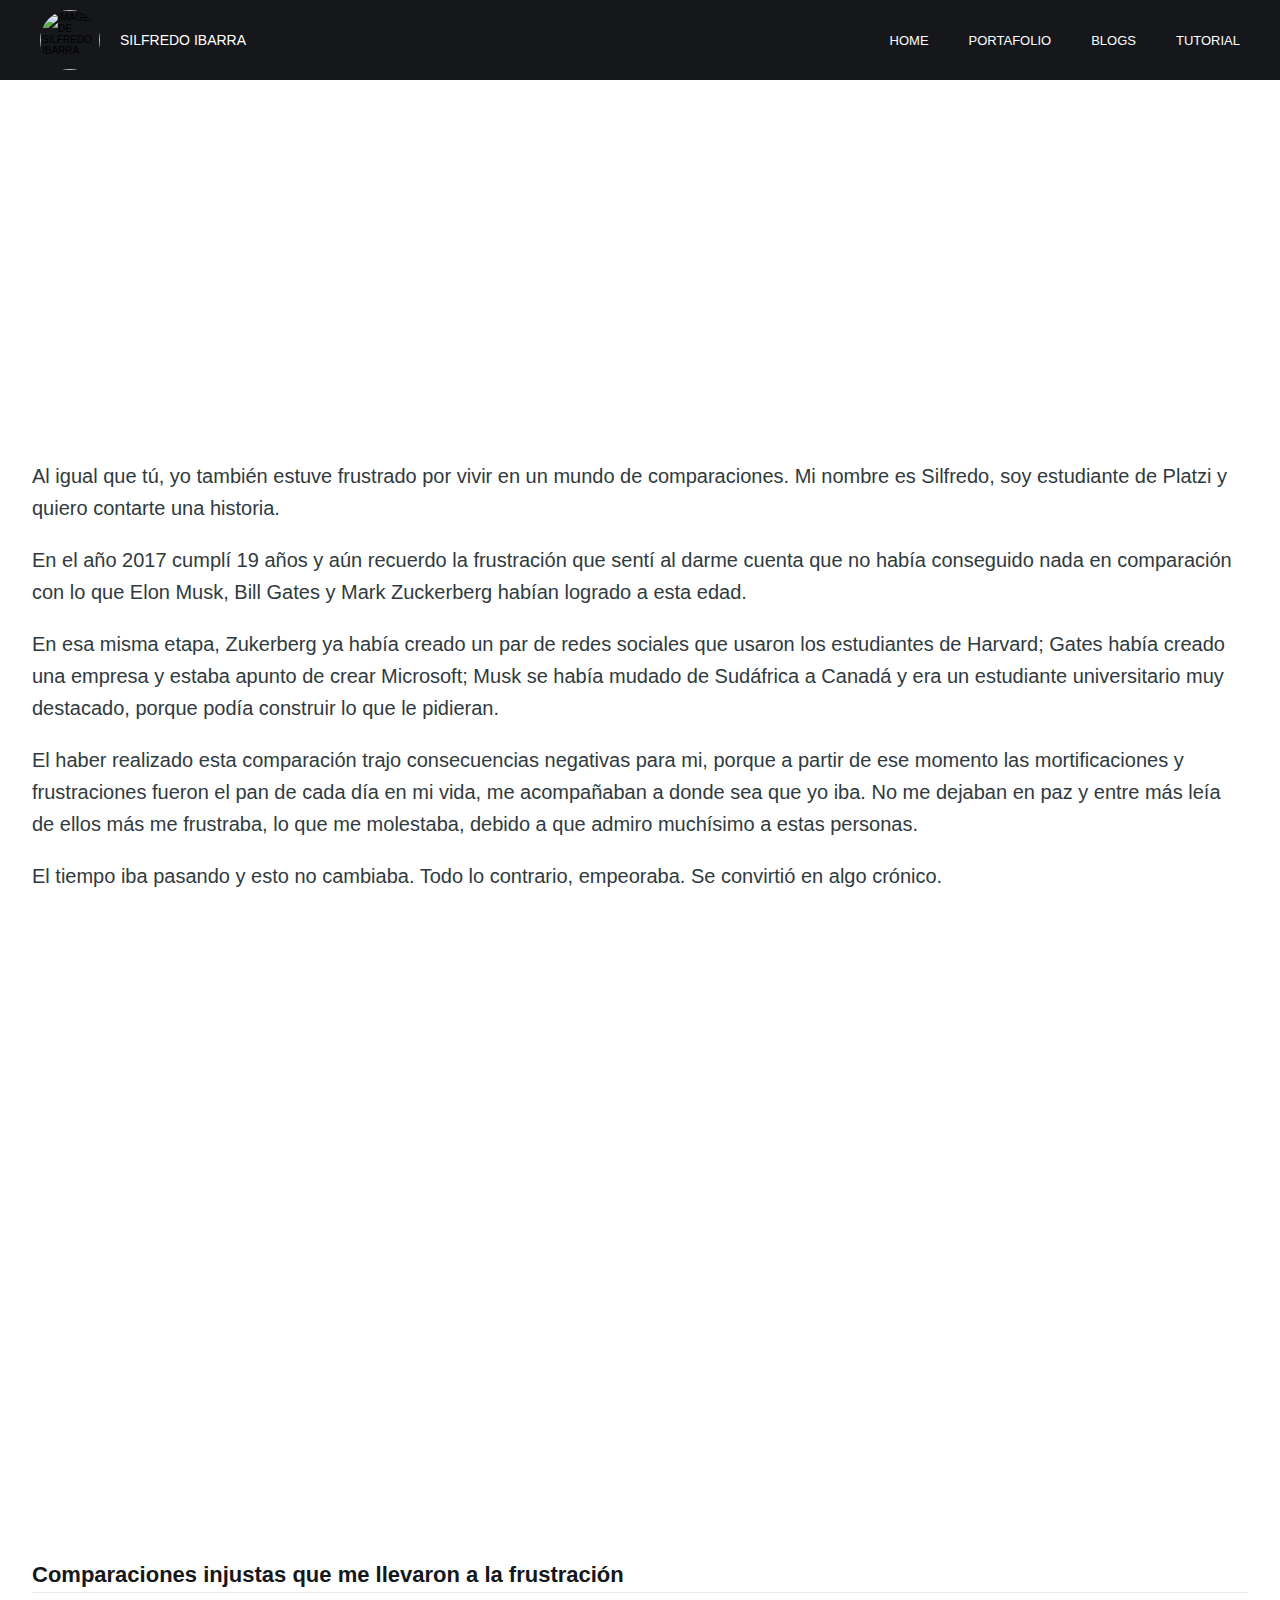
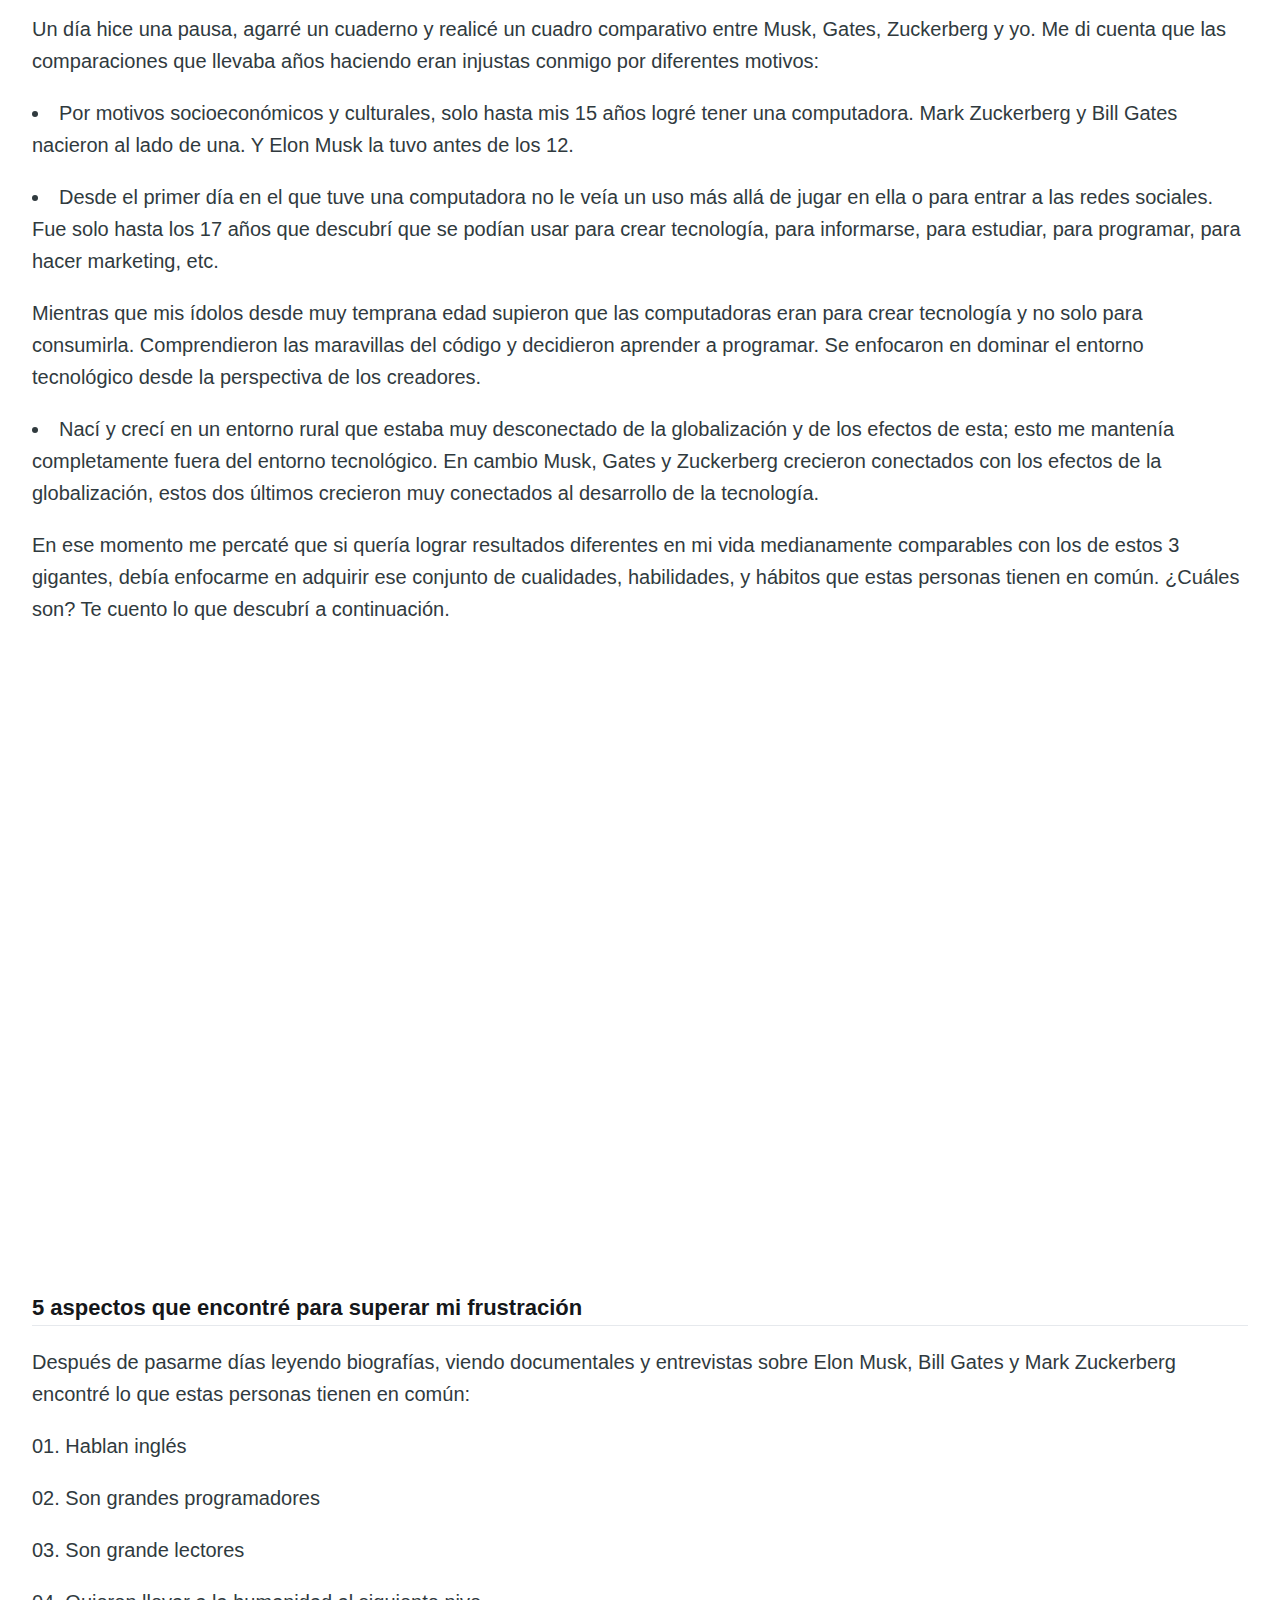
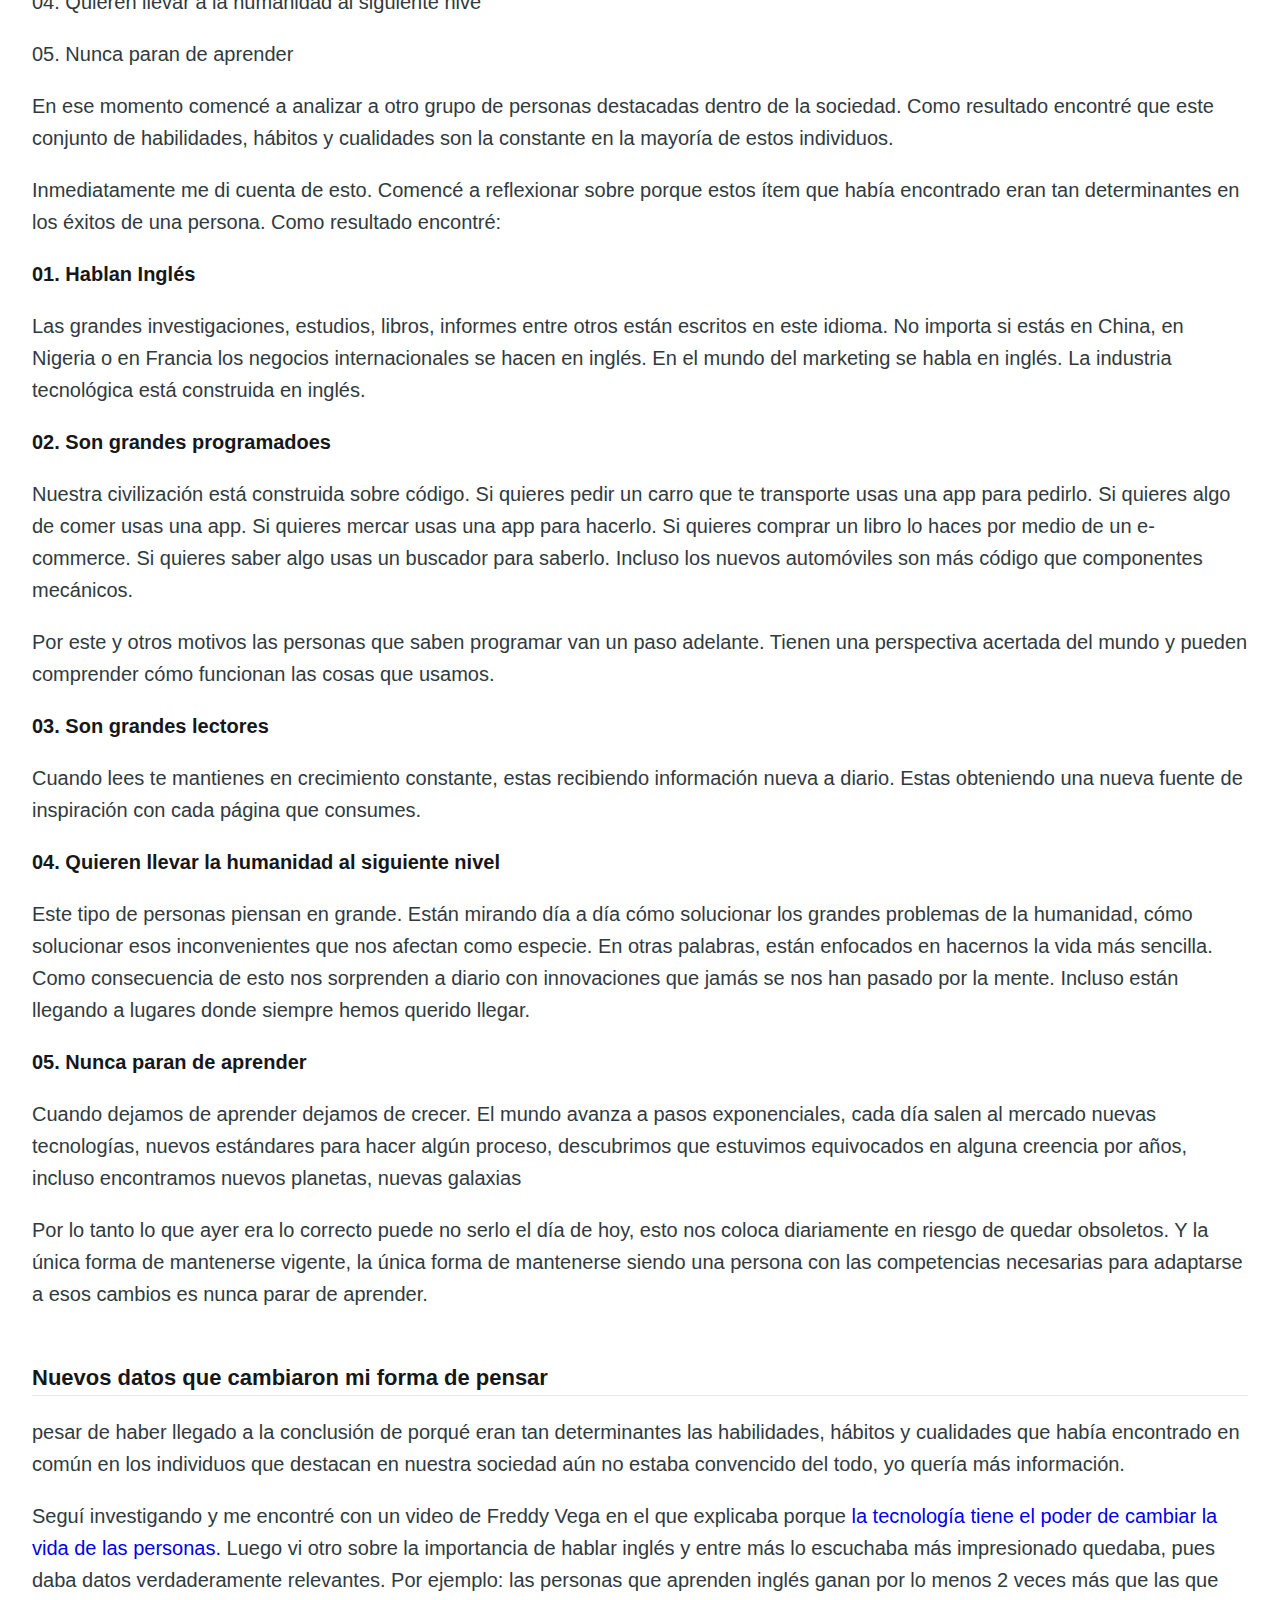
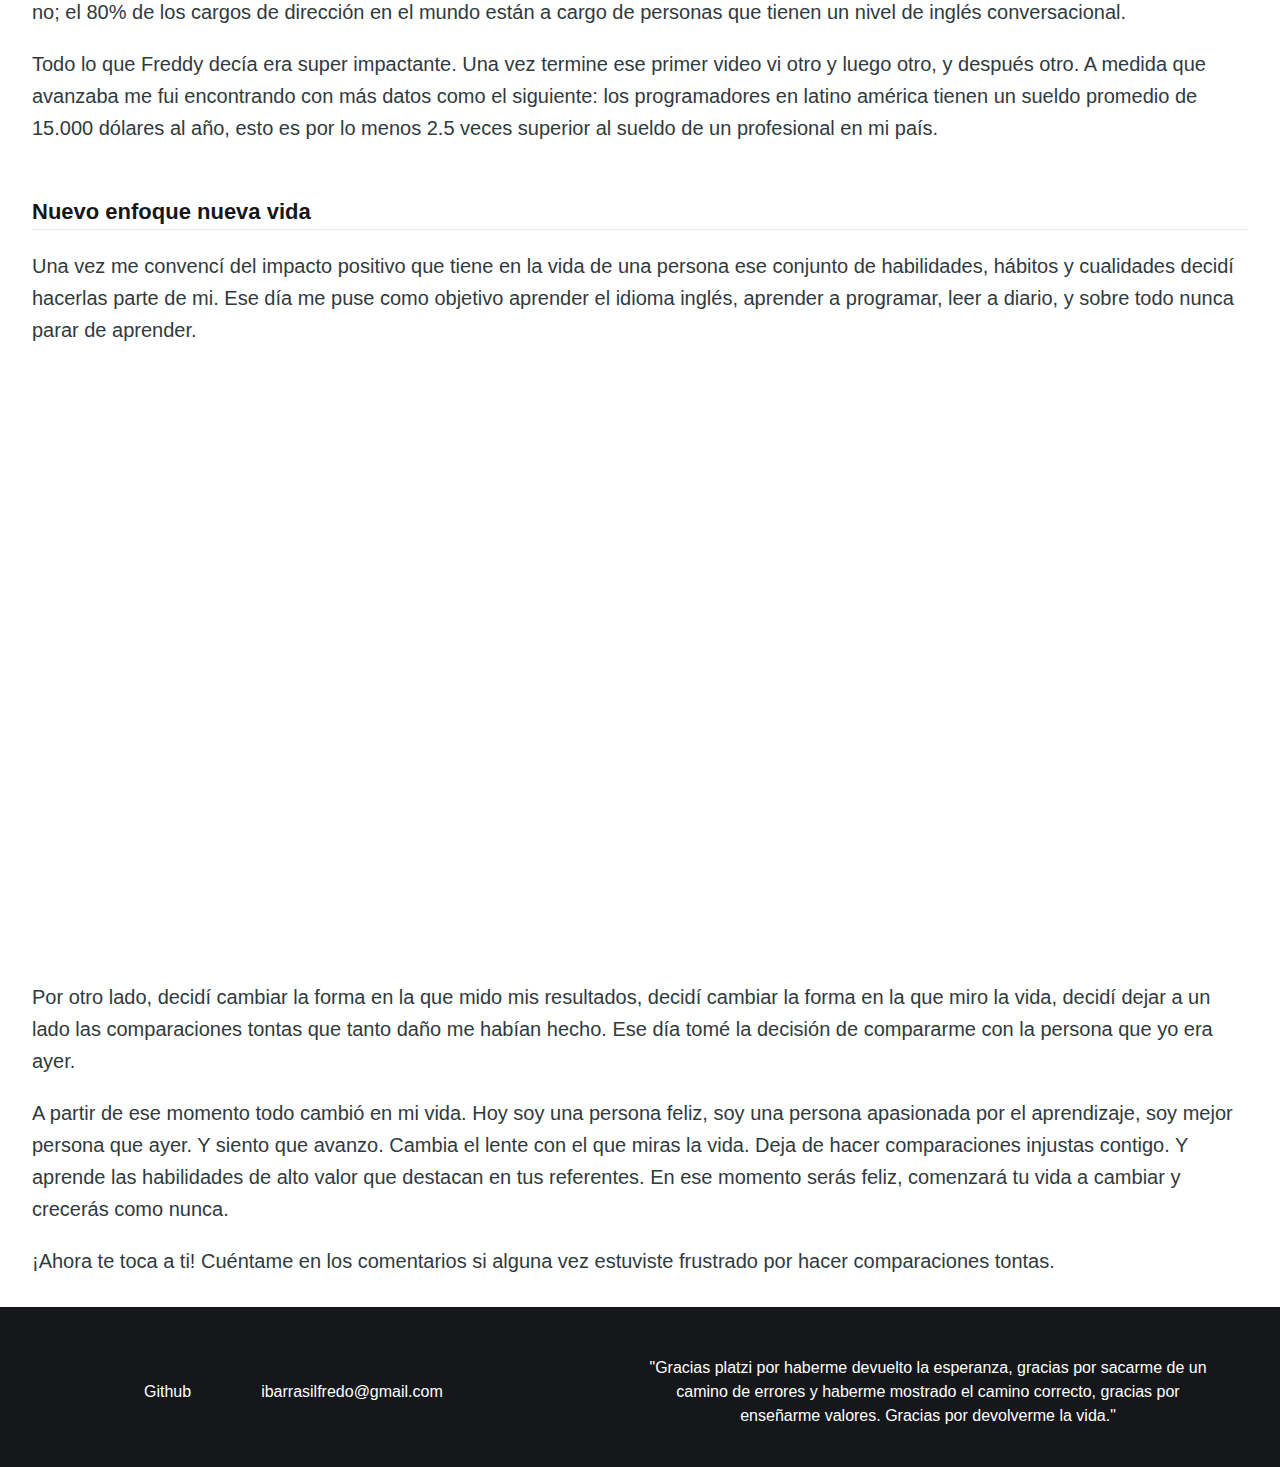
==== commit 1100f5e5: "I cread hover styles" ====
--- a/blogFrustacion.html
+++ b/blogFrustacion.html
@@ -13,7 +13,7 @@
             <header>
                 <section>
                     <picture>
-                        <img src="/asset/image/silfredo.png" alt="iMAGEN DE SILFREDO IBARRA">
+                        <img src="https://i.postimg.cc/xTsSmq48/perfil-6000x6000.jpg" alt="iMAGEN DE SILFREDO IBARRA">
                     </picture>
                     <p> <a href="/index.html">SILFREDO IBARRA</a> </p>
                 </section>
--- a/css/style.css
+++ b/css/style.css
@@ -62,6 +62,9 @@
 header nav ul li a{
     color: var(--text-color);
     font-size: 1.3rem;
+}
+header nav ul li:hover{
+    border-bottom: 1px solid var(--border-color);
 }
 
 /* Here start the main */
@@ -613,6 +616,9 @@
         color: var(--text-color);
         font-size: 1.4rem;
         margin-left: 20px;
+    }
+    header section p a:hover{
+        border-bottom: 1px solid var(--border-color);
     }
     header nav{
         width: auto;
